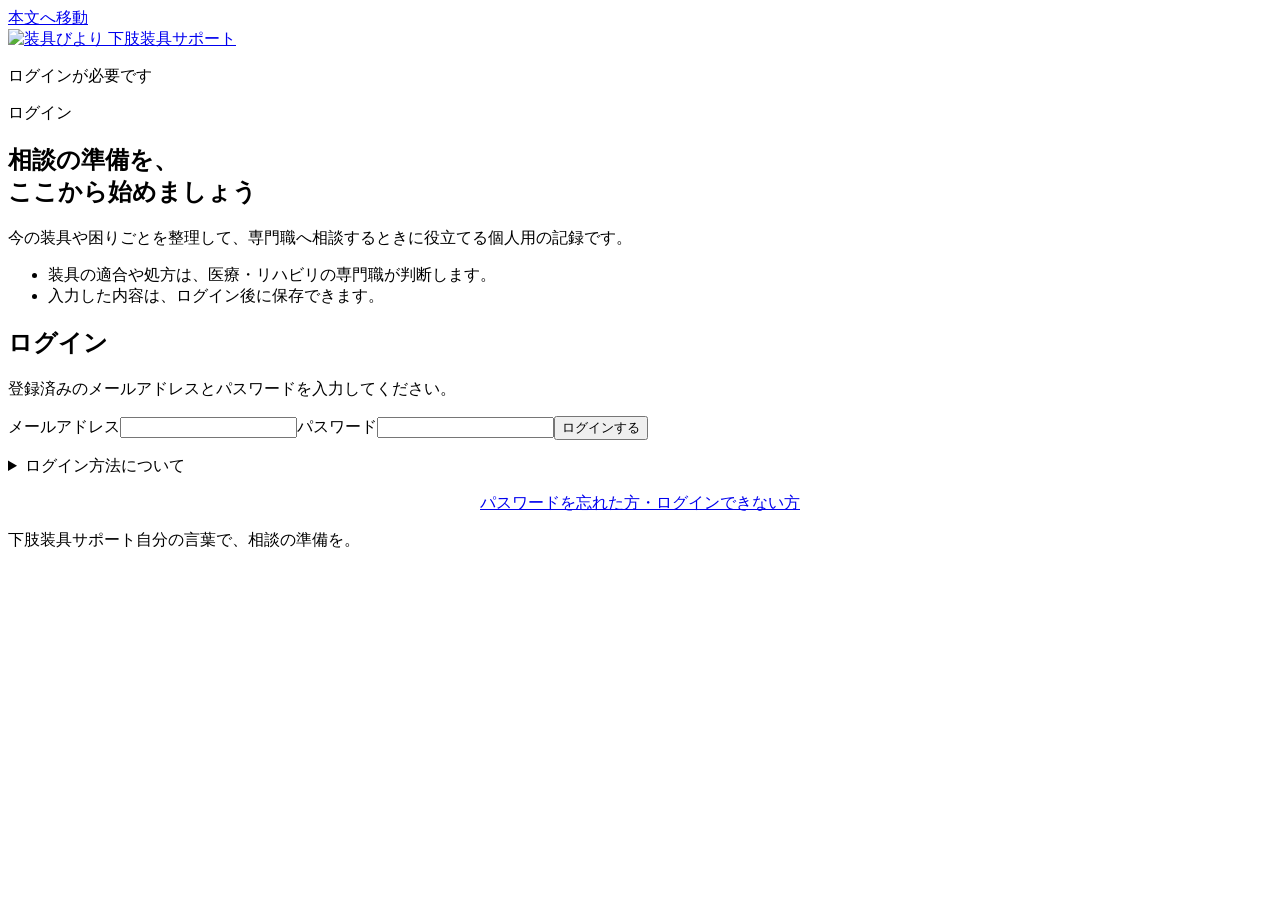
==== kasisougu/static/index.html @ cd635594 "Simplify settings page heading" ====
<!doctype html>
<html lang="ja">
<head>
<meta charset="utf-8"><meta name="viewport" content="width=device-width,initial-scale=1,viewport-fit=cover">
<meta name="theme-color" content="#23805d"><meta name="description" content="下肢装具について相談する前に、記録を整理する個人用アプリです。">
<title>下肢装具サポート</title>
<link rel="manifest" href="/static/manifest.webmanifest"><link rel="icon" href="/static/icon-192.png"><link rel="apple-touch-icon" href="/static/icon-192.png"><link rel="stylesheet" href="/static/style.css"><link rel="stylesheet" href="/static/s03-s04.css"><link rel="stylesheet" href="/static/f04-f05.css"><link rel="stylesheet" href="/static/redesign.css">
<script defer src="/static/app.js"></script><script defer src="/static/catalog.js"></script><script defer src="/static/records.js"></script><script defer src="/static/consultation.js"></script><script defer src="/static/nearby-search.js"></script>
</head>
<body>
<a class="skip" href="#main">本文へ移動</a>
<header class="site-header"><a class="brand" href="/" aria-label="装具びより 下肢装具サポート ホーム"><img class="brand-logo" src="/static/brand-logo.png" width="1991" height="789" alt="装具びより 下肢装具サポート"></a><p class="header-status" id="header-status">ログインが必要です</p></header>
<aside id="app-navigation" class="app-sidebar" hidden><nav class="primary-nav" aria-label="主な機能"><button class="screen-link" type="button" data-screen="home"><svg viewBox="0 0 24 24" aria-hidden="true" focusable="false"><path d="m3 10 9-7 9 7v10a1 1 0 0 1-1 1h-5v-7H9v7H4a1 1 0 0 1-1-1z"/></svg><span class="nav-long">ホーム</span><span class="nav-short">Home</span></button><button class="screen-link" type="button" data-screen="catalog"><svg viewBox="0 0 24 24" aria-hidden="true" focusable="false"><path d="M12 5v16M3 4c4-1 7 0 9 1 2-1 5-2 9-1v15c-4-1-7 0-9 2-2-2-5-3-9-2z"/></svg><span class="nav-long">装具図鑑</span><span class="nav-short">図鑑</span></button><button class="screen-link" type="button" data-screen="record"><svg viewBox="0 0 24 24" aria-hidden="true" focusable="false"><rect x="5" y="3" width="15" height="18" rx="2"/><path d="M3 7h4M3 12h4M3 17h4M10 8h6M10 12h6M10 16h4"/></svg><span class="nav-long">使用記録</span><span class="nav-short">記録</span></button><button class="screen-link" type="button" data-screen="consultation"><svg viewBox="0 0 24 24" aria-hidden="true" focusable="false"><path d="M21 14a3 3 0 0 1-3 3H9l-5 4v-4a3 3 0 0 1-2-3V6a3 3 0 0 1 3-3h13a3 3 0 0 1 3 3zM7 8h9M7 12h6"/></svg><span class="nav-long">相談シート</span><span class="nav-short">シート</span></button><button class="screen-link" type="button" data-screen="links"><svg viewBox="0 0 24 24" aria-hidden="true" focusable="false"><path d="m10 13 4-4M8 15l-2 2a4 4 0 0 1-6-6l4-4a4 4 0 0 1 6 0m4 2 2-2a4 4 0 0 1 6 6l-4 4a4 4 0 0 1-6 0" transform="translate(1 0) scale(.92)"/></svg><span class="nav-long">リンク集</span><span class="nav-short">Link</span></button><button class="screen-link" type="button" data-screen="settings"><svg viewBox="0 0 24 24" aria-hidden="true" focusable="false"><path d="M4 6h16M4 12h16M4 18h16"/><circle cx="9" cy="6" r="2"/><circle cx="15" cy="12" r="2"/><circle cx="9" cy="18" r="2"/></svg><span class="nav-long">設定</span><span class="nav-short">設定</span></button></nav><div class="sidebar-secondary"><button class="screen-link" type="button" data-screen="orthosis"><svg viewBox="0 0 24 24" aria-hidden="true" focusable="false"><path d="M8 3h8v6l2 2v8a2 2 0 0 1-2 2H8a2 2 0 0 1-2-2v-8l2-2zM8 13h8M10 17h4"/></svg><span>自分の装具</span></button></div><div class="sidebar-session"><button id="logout" class="logout-button" type="button" hidden>ログアウト</button></div></aside>
<main id="main">
<div id="app-toolbar" class="app-toolbar" hidden><p>マイページ <span aria-hidden="true">/</span> <span id="current-screen" aria-live="polite">ホーム</span></p><button class="screen-link mobile-orthosis" type="button" data-screen="orthosis">自分の装具</button></div>
  <section id="login-page" class="login-page" aria-labelledby="login-title">
    <div class="login-intro"><p class="screen-id">ログイン</p><h1 id="login-title">相談の準備を、<br>ここから始めましょう</h1><p>今の装具や困りごとを整理して、専門職へ相談するときに役立てる個人用の記録です。</p><ul><li>装具の適合や処方は、医療・リハビリの専門職が判断します。</li><li>入力した内容は、ログイン後に保存できます。</li></ul></div>
    <section class="login-panel" aria-label="ログインフォーム"><h2>ログイン</h2><p>登録済みのメールアドレスとパスワードを入力してください。</p><form id="login-form"><label for="email">メールアドレス</label><input id="email" type="email" autocomplete="email" required maxlength="254"><label for="password">パスワード</label><input id="password" type="password" autocomplete="current-password" required maxlength="1024"><button type="submit" class="primary">ログインする</button></form><p id="auth-status" role="status" aria-live="polite"></p><details><summary>ログイン方法について</summary><p>Supabaseに登録済みのメールアドレスとパスワードを使用します。</p></details></section>
    <p style="grid-column:1 / -1;text-align:center"><a href="/static/recovery.html">パスワードを忘れた方・ログインできない方</a></p>
  </section>
  <section id="home-page" hidden aria-label="ホーム">
    <div class="home-heading"><div><p class="screen-id">ホーム</p><button id="home-guide-open" class="home-guide-open" type="button" aria-haspopup="dialog">最初に読んでほしいこと</button></div><div class="save-state"><span>保存状態</span><strong id="saved-at">読み込み中</strong></div></div>
    <p id="home-status" class="home-status" role="status" aria-live="polite"></p>
    <section class="next-step" aria-label="相談の準備"><div><p class="section-kicker">相談の準備</p><p>装具や日々の記録をまとめて、相談の場で伝えやすく。</p></div><button class="screen-link primary" type="button" data-screen="consultation">相談シートを作る</button></section>
    <section class="home-orthosis-section" aria-labelledby="home-orthosis-title"><div class="section-heading"><div><p class="section-kicker">自分の装具</p><h2 id="home-orthosis-title">登録した装具</h2></div><button class="screen-link text-button" type="button" data-screen="orthosis">自分の装具を開く</button></div><p id="home-orthosis-help">登録済みの装具を、使用状況ごとに確認できます。</p><div id="home-orthosis-flow"></div></section>
    <div class="home-grid">
      <section class="home-section recent-records" aria-labelledby="record-title"><div class="section-heading"><div><p class="section-kicker">最近の記録</p><h2 id="record-title">使用記録</h2></div><button class="screen-link text-button" type="button" data-screen="record" data-action="new-record">＋ 記録する</button></div><div id="record-summary" class="record-summary"><p>保存された記録はありません。</p></div></section>
    </div>
    <section class="notice" aria-labelledby="notice-title"><h2 id="notice-title">このアプリについて</h2><p>装具の適合や処方は判断しません。記録や相談内容を整理し、専門職との相談に役立てるアプリです。</p></section>
    <dialog id="home-guide-dialog" class="home-guide-dialog" aria-labelledby="home-guide-title"><div class="home-guide-dialog-content"><h2 id="home-guide-title">最初に読んでほしいこと</h2><p>ありがとうございます。<br>このアプリは、「下肢装具サポート」といって、足に装着する装具を使っている方や、そのご家族・支援者の方に向けたアプリです。</p><p>下肢装具は、病気やけがなどによって足を動かしにくくなった方の、立つ・歩くといった動作を支えるものです。</p><p>装具を使って生活していると、使い方やお手入れ、修理など、わからないことや困ることが出てくると思います。このアプリが、そうしたときに必要な情報を確認するための手助けになればと思っています。</p><p>初めて使う方は、まず「最初に読んでほしいこと」をご確認ください。このアプリの目的や使い方、利用する際に知っておいてほしいことをまとめています。</p><p>装具の種類や身体の状態は、一人ひとり異なります。気になることがある場合は、担当の医師や義肢装具士などに相談しながらご活用ください。</p><p>よろしくお願いします。</p><form method="dialog"><button class="primary" type="submit">閉じる</button></form></div></dialog>
  </section>
  <section id="orthosis-page" class="app-page" hidden aria-labelledby="orthosis-page-title">
    <div class="page-title"><p class="screen-id">今の装具・困りごと</p><h1 id="orthosis-page-title">自分の装具一覧</h1><p class="lead">装具ごとに困りごと、希望、写真を整理できます。</p></div>
    <div class="section-heading"><h2>登録した装具</h2><button id="orthosis-add" class="primary" type="button">新しい装具を追加</button></div>
    <p id="orthosis-list-status" role="status"></p><div id="orthosis-list" class="orthosis-list"></div>
    <section id="orthosis-detail" hidden aria-labelledby="orthosis-detail-title">
      <div class="section-heading"><h2 id="orthosis-detail-title">装具の詳細</h2><button id="orthosis-edit" type="button">編集する</button></div>
      <dl id="orthosis-facts" class="orthosis-facts"></dl>
      <section class="detail-section" aria-labelledby="photos-title"><h3 id="photos-title">装具の写真（最大10枚）</h3><div id="photo-list" class="photo-list"></div><label class="wide-field">写真を追加（JPEG・PNG・WebP、1枚10MB以下）<input id="orthosis-photo" type="file" accept="image/jpeg,image/png,image/webp"></label><p id="photo-status" role="status"></p></section>
    </section>
    <form id="orthosis-form" class="form-panel" hidden><h2 id="orthosis-form-title">新しい装具を追加</h2><div class="form-grid"><label>装具名<input id="orthosis-name" maxlength="100" placeholder="例：短下肢装具"></label><label>使用状況<select id="orthosis-status-code"><option value="owned">現在使用中</option><option value="trial">試用中</option><option value="past">過去に使用</option></select></label><label>左右<select id="orthosis-side"><option value="unknown">不明</option><option value="left">左</option><option value="right">右</option><option value="bilateral">両側</option></select></label><label>種類<select id="orthosis-type"><option value="unknown">不明</option><option value="afo">短下肢装具（AFO）</option><option value="kafo">長下肢装具（KAFO）</option><option value="foot_orthosis">足底装具</option><option value="orthopedic_shoe">靴型装具</option><option value="other">その他</option></select></label><label>作製日<input id="manufactured-date" type="date"></label><label>作製年のみ分かる場合<input id="manufactured-year" type="number" min="1900" max="2200" inputmode="numeric" placeholder="例：2024"></label><label>製作所<input id="orthosis-maker" maxlength="200" placeholder="任意"></label><label>価格（円）<input id="orthosis-price-yen" type="number" min="0" max="999999999" step="1" inputmode="numeric" placeholder="例：120000"></label><label>制度・支払いの区分<select id="orthosis-funding-system"><option value="">未記入</option><option value="medical_insurance">治療用（医療保険）</option><option value="disability_support">生活用（障害者総合支援法）</option><option value="other">その他</option></select></label><label>自己負担分（原則1〜3割）<select id="orthosis-self-payment-rate"><option value="">未記入</option><option value="1">1割</option><option value="2">2割</option><option value="3">3割</option></select></label></div><p id="orthosis-status" role="status" aria-live="polite"></p><div class="form-actions"><button id="orthosis-cancel" type="button">キャンセル</button><button class="primary" type="submit">装具を保存</button></div></form>
  </section>
  <section id="catalog-page" class="app-page" hidden aria-labelledby="catalog-title">
    <div class="page-title"><p class="screen-id">装具図鑑</p><h1 id="catalog-title">装具を知る。選択肢を広げる。</h1><p class="lead">公開済みの記事だけを表示します。装具の適合や選択は専門職に相談してください。</p></div>
    <section id="catalog-browse" aria-label="図鑑の検索結果">
      <form id="catalog-search-form" class="catalog-search" role="search"><label for="catalog-keyword">装具を検索</label><div class="catalog-search-controls"><input id="catalog-keyword" type="search" maxlength="100" placeholder="装具名・素材・特徴など"><button class="primary" type="submit">検索</button><button id="catalog-clear" type="button">検索条件をクリア</button></div></form>
      <div class="catalog-filter" role="group" aria-label="分類で絞り込む"><button class="catalog-filter-button active" type="button" data-filter="all" aria-pressed="true">すべて</button><button class="catalog-filter-button" type="button" data-filter="afo" aria-pressed="false">AFO</button><button class="catalog-filter-button" type="button" data-filter="kafo" aria-pressed="false">KAFO</button><button class="catalog-filter-button" type="button" data-filter="foot_orthosis" aria-pressed="false">足底装具</button><button class="catalog-filter-button" type="button" data-filter="orthopedic_shoe" aria-pressed="false">靴型装具</button></div>
      <p id="catalog-status" role="status" aria-live="polite"></p><div id="catalog-list" class="catalog-list"></div>
    </section>
    <section id="catalog-detail" hidden aria-labelledby="catalog-detail-title"><button id="catalog-detail-back" class="catalog-back" type="button">一覧へ戻る</button><h2 id="catalog-detail-title" tabindex="-1">装具の詳細</h2><div id="catalog-detail-body"></div><form id="catalog-edit-form" class="form-panel catalog-edit-form" hidden><h3>図鑑の内容を編集</h3><p class="settings-help">公開記事の編集は、コンテンツ管理者だけが保存できます。登録されていない値は空欄で保存できます。</p><div class="form-grid"><label>タイトル<input id="catalog-edit-title" maxlength="150" required></label><label>製品名<input id="catalog-edit-product" maxlength="150"></label><label>支える範囲<input id="catalog-edit-scope" maxlength="500" placeholder="例：膝から足部"></label><label>注意点<input id="catalog-edit-caution" maxlength="1000" placeholder="例：靴との相性や圧迫を確認"></label><label>出典の確認日<input id="catalog-edit-checked-on" type="date"></label><label>出典の発行者<input id="catalog-edit-publisher" maxlength="200"></label><label>出典のタイトル<input id="catalog-edit-source-title" maxlength="300"></label><label>出典URL<input id="catalog-edit-source-url" type="url" inputmode="url" placeholder="https://"></label></div><label class="wide-field">概要<textarea id="catalog-edit-summary" maxlength="4000" required></textarea></label><fieldset class="catalog-term-editor"><legend>分類・素材・継手・足元の構造・特徴</legend><div id="catalog-edit-terms" class="catalog-edit-terms"></div></fieldset><label class="wide-field">専門家に確認したいこと（1行に1件）<textarea id="catalog-edit-questions" maxlength="2000" placeholder="左手だけで着け外しできるか&#10;普段の靴に合うか"></textarea></label><p id="catalog-edit-status" role="status" aria-live="polite"></p><div class="form-actions"><button id="catalog-edit-cancel" type="button">編集をやめる</button><button id="catalog-edit-save" class="primary" type="submit">内容を保存</button></div></form></section>
    <section id="catalog-comparison" hidden aria-labelledby="catalog-compare-title"><button id="catalog-compare-back" class="catalog-back" type="button">一覧へ戻る</button><h2 id="catalog-compare-title" tabindex="-1">装具を比較</h2><p>違いを整理する表です。装具の優劣や適合性を判定しません。未確認の項目は専門家に確認してください。スマートフォンでは表を横にスクロールできます。</p><div id="catalog-compare-body" class="catalog-compare-scroll"></div></section>
    <section class="catalog-note"><h2>掲載方針</h2><p>公開済みの記事だけを表示します。登録のない値は推測せず「未確認」と表示します。左手での着脱や歩行時の安定性は専門家に確認してください。</p></section>
  </section>
  <aside id="catalog-selection-tray" class="catalog-selection-tray" hidden aria-labelledby="catalog-selection-title"><div class="catalog-selection-inner"><h2 id="catalog-selection-title">比較する装具 <span id="catalog-selection-count">0／3件</span></h2><div id="catalog-selected-items" class="catalog-selected-items"></div><div class="catalog-selection-actions"><button id="catalog-clear-selection" type="button">すべて解除</button><button id="catalog-run-comparison" class="primary" type="button" disabled>2件を比較する</button></div></div></aside>
  <section id="record-page" class="app-page" hidden aria-labelledby="record-page-title">
    <div class="page-title"><p class="screen-id">試用・使用記録</p><h1 id="record-page-title">使用記録</h1><p class="lead">未評価と問題なしを分けて残し、同じ条件での違いを整理します。</p></div>
    <div class="record-selection"><label for="record-picker">開く記録（過去分も選べます）</label><select id="record-picker"></select><span id="record-current-state" class="record-kind-label"></span></div><div class="record-workspace"><div class="record-browser">
    <div class="section-heading record-browser-actions"><button id="record-add" type="button">別の日・装具の記録を入力</button></div><p id="record-list-status" role="status"></p><div id="record-list" class="record-list"></div></div><div class="record-content">
<div id="record-selection-empty" class="empty-state"><h2>記録を選んで確認</h2><p>使用時の様子や写真を、ここで見返せます。</p></div>
    <section id="record-detail" class="detail-section" hidden aria-labelledby="record-detail-title"><div class="section-heading"><h2 id="record-detail-title">記録の詳細</h2><button id="record-edit" type="button">編集する</button></div><dl id="record-facts" class="orthosis-facts"></dl><h3>項目別評価</h3><div id="record-detail-evaluations" class="evaluation-results"></div><section class="record-concerns" aria-labelledby="record-concerns-title"><h3 id="record-concerns-title">気になったこと・変化</h3><p>この記録とは別の日に気づいたことも、日付を付けて複数残せます。</p><div id="record-concern-list"></div><form id="record-concern-form" class="form-panel"><h4 id="record-concern-form-title">気になったこと・変化を追加</h4><div class="form-grid"><label>気づいた日<input id="record-concern-date" type="date" required></label><label>分類<select id="record-concern-category"><option value="pain_pressure">痛み・圧迫</option><option value="fit">フィット・ずれ</option><option value="putting_on">着け外し</option><option value="walking_stability">歩行・安定性</option><option value="damage_wear">破損・劣化</option><option value="other">その他</option></select></label><label>対応状況<select id="record-concern-status-code"><option value="open">未対応</option><option value="planned">相談予定</option><option value="adjusted">調整済み</option><option value="resolved">解決</option></select></label><label>発生時期（任意）<input id="record-concern-timing" maxlength="200" placeholder="例：使用開始から2年後"></label><label>解決日（任意）<input id="record-concern-resolved-on" type="date"></label></div><label class="wide-field">内容<textarea id="record-concern-description" maxlength="2000" required placeholder="例：右くるぶし付近が当たる"></textarea></label><label class="wide-field">対応内容（任意）<textarea id="record-concern-action" maxlength="2000" placeholder="例：製作所で内張りを調整"></textarea></label><p id="record-concern-status" role="status" aria-live="polite"></p><div class="form-actions"><button id="record-concern-cancel" type="button" hidden>編集をやめる</button><button class="primary" type="submit">保存する</button></div></form></section><h3>この記録の写真</h3><div id="record-photo-list" class="photo-list"></div><form id="record-photo-form" class="form-panel"><div class="form-grid"><label>写真（JPEG・PNG・WebP、10MB以下）<input id="record-photo-file" type="file" accept="image/jpeg,image/png,image/webp" required></label><label>写真の説明<input id="record-photo-caption" maxlength="200" placeholder="例：使用後の踵"></label></div><p id="record-photo-status" role="status"></p><div class="form-actions"><button class="primary" type="submit">写真を追加</button></div></form></section>
    <form id="record-form" class="form-panel" hidden><h2 id="record-form-title">使用記録</h2><p>「記録を保存」は表示中の記録を更新します。入力欄の内容（写真を除く）を比較のために残す場合は「比較用として別に保存」を選んでください。</p>
      <div class="form-grid"><label>記録日<input id="recorded-on" type="date" required></label><label>装具の種類<select id="record-orthosis-type"><option value="kafo">長下肢装具（KAFO）</option><option value="afo">短下肢装具（AFO）</option><option value="other">その他（足底装具・靴型装具など）</option></select></label><label>関連する登録済み装具<select id="record-orthosis" required></select></label><div class="record-help-field"><label for="record-footwear">靴</label><button class="record-help-link" type="button" data-record-help="footwear" aria-haspopup="dialog">意味を確認</button><input id="record-footwear" maxlength="120" placeholder="例：スニーカー"></div><div class="record-help-field"><label for="record-setting">場所・訓練内容</label><button class="record-help-link" type="button" data-record-help="setting" aria-haspopup="dialog">意味を確認</button><input id="record-setting" maxlength="200" placeholder="例：室内訓練"></div><div class="record-help-field"><label for="record-assistance">介助</label><button class="record-help-link" type="button" data-record-help="assistance" aria-haspopup="dialog">意味を確認</button><select id="record-assistance"><option value="not_evaluated">未評価</option><option value="independent">自立</option><option value="partial_assistance">一部介助</option><option value="full_assistance">全介助</option></select></div><div class="record-help-field"><label for="record-duration">使用時間（分）</label><button class="record-help-link" type="button" data-record-help="duration" aria-haspopup="dialog">意味を確認</button><input id="record-duration" type="number" min="0" max="1440"></div></div>
      <label class="wide-field">感想<textarea id="record-note" maxlength="2000"></textarea></label><fieldset class="photo-field"><legend>項目別評価</legend><p>確認していない項目は「未評価」、確認して問題がなかった項目は「問題なし」にします。</p><div id="record-evaluations" class="evaluation-grid"></div></fieldset><p id="record-status" role="status"></p><div class="form-actions"><button id="record-delete" class="danger-button" type="button" hidden>削除</button><button id="record-cancel" type="button">入力を元に戻す</button><button class="primary" type="submit">記録を保存</button><button id="record-save-comparison" type="submit">比較用として別に保存</button></div></form><section class="detail-section record-needs" aria-labelledby="needs-title"><h3 id="needs-title">困りごと・希望</h3><p>選択中の登録済み装具について、相談したいことを記録します。</p><div id="needs-list"></div><form id="need-form" class="form-panel"><h4 id="need-form-title">困りごと・希望を追加</h4><div class="form-grid"><label>区分<select id="need-type"><option value="problem">困りごと</option><option value="goal">希望</option></select></label><label>分類<select id="need-category"><option value="heavy">重さ</option><option value="hard_to_put_on">着脱</option><option value="hard_to_wear_shoes">靴の履きやすさ</option><option value="pain_or_pressure">痛み・圧迫</option><option value="fatigue">疲労</option><option value="stability">安定性</option><option value="mobility">移動</option><option value="daily_activity">日常生活</option><option value="other">その他</option></select></label><label>優先度<select id="need-priority"><option value="">未設定</option><option value="1">1（高）</option><option value="2">2</option><option value="3">3</option><option value="4">4</option><option value="5">5（低）</option></select></label><label>状態<select id="need-state"><option value="active">対応中</option><option value="resolved">解決済み</option><option value="archived">保管</option></select></label></div><label class="wide-field">詳しい説明<textarea id="need-description" maxlength="2000" required></textarea></label><p id="need-status" role="status"></p><div class="form-actions"><button id="need-cancel" type="button" hidden>編集をやめる</button><button class="primary" type="submit">困りごと・希望を保存</button></div></form></section>
    </div></div>
    <section class="detail-section record-comparison" aria-labelledby="compare-title"><h2 id="compare-title">記録を比較（比較用）</h2><p>「比較用」と表示された記録は、別に保存した記録です。現在の記録を更新しても変わりません。過去の記録同士も比較できます。</p><p>靴・場所・介助・使用時間をそろえた記録を選ぶと、装具の違いを説明しやすくなります。医学的な評価や優劣の判定はしません。</p><div class="form-grid"><label>基準となる記録<select id="compare-first"></select></label><label>比較する記録<select id="compare-second"></select></label></div><button id="compare-run" type="button">比較する</button><p id="compare-status" role="status"></p><div id="compare-result" class="comparison-result" hidden></div></section>
    <dialog id="record-help-dialog" class="home-guide-dialog record-help-dialog" aria-labelledby="record-help-title"><div class="home-guide-dialog-content"><h2 id="record-help-title">入力項目の意味</h2><section id="record-help-footwear"><h3>靴</h3><p>装具を使ったときに履いていた靴です。例：スニーカー、革靴、室内履き、サンダルなど。靴によって装具の入りやすさ・歩きやすさが変わるため、記録しておくと比較に役立ちます。</p></section><section id="record-help-setting"><h3>場所・訓練内容</h3><p>どこで、何をしていたときに装具を使ったかです。例：自宅の室内、通勤、職場でPC作業、病院で歩行練習、屋外の買い物など。</p></section><section id="record-help-assistance"><h3>介助</h3><p>装具を着ける・歩く・移動する際に、他の人の手伝いが必要だったかを選びます。<br>「自立」は基本的に一人でできた状態です。必要に応じて、見守り・一部介助・全介助などを選びます。</p></section><section id="record-help-duration"><h3>使用時間（分）</h3><p>その日に装具を使った合計時間です。<br>例：2時間なら 120、半日（約6時間）なら 360、画像の 720 は約12時間です。</p></section><form method="dialog"><button class="primary" type="submit">閉じる</button></form></div></dialog>
  </section>
  <section id="needs-page" class="app-page" hidden aria-labelledby="needs-page-title">
    <div class="page-title"><p class="screen-id">継続して相談すること</p><h1 id="needs-page-title">相談したいこと</h1><p class="lead">装具ごとの困りごとや希望を、継続して管理します。</p></div>
    <section class="form-panel needs-filter-panel" aria-label="相談したいことの絞り込み"><h2>絞り込み</h2><div class="form-grid"><label>対象装具<select id="need-orthosis"></select></label><label>種別<select id="need-filter-type"><option value="">すべて</option><option value="problem">困りごと</option><option value="goal">希望</option></select></label><label>対応状態<select id="need-filter-state"><option value="">すべて</option><option value="active">対応中</option><option value="resolved">解決済み</option><option value="archived">保管</option></select></label><label>優先度<select id="need-filter-priority"><option value="">すべて</option><option value="1">1（高）</option><option value="2">2</option><option value="3">3</option><option value="4">4</option><option value="5">5（低）</option></select></label></div></section>
    <div class="section-heading"><h2>登録した相談したいこと <span class="subheading">（困りごと・希望）</span></h2><button id="need-add" class="primary" type="button">新しく登録</button></div><p id="need-status" role="status" aria-live="polite"></p><div id="needs-list"></div>
    <form id="need-form" class="form-panel" hidden><h2 id="need-form-title">相談したいことを追加</h2><div class="form-grid"><label>対象装具<select id="need-form-orthosis" required></select></label><label>種別<select id="need-type"><option value="problem">困りごと</option><option value="goal">希望</option></select></label><label>分類<select id="need-category"><option value="heavy">重さ</option><option value="hard_to_put_on">着脱</option><option value="hard_to_wear_shoes">靴の履きやすさ</option><option value="pain_or_pressure">痛み・圧迫</option><option value="fatigue">疲労</option><option value="stability">安定性</option><option value="mobility">移動</option><option value="daily_activity">日常生活</option><option value="other">その他</option></select></label><label>優先度<select id="need-priority"><option value="">未設定</option><option value="1">1（高）</option><option value="2">2</option><option value="3">3</option><option value="4">4</option><option value="5">5（低）</option></select></label><label>対応状態<select id="need-state"><option value="active">対応中</option><option value="resolved">解決済み</option><option value="archived">保管</option></select></label></div><label class="wide-field">内容<textarea id="need-description" maxlength="2000" required></textarea></label><div class="form-actions"><button id="need-cancel" type="button">編集をやめる</button><button class="primary" type="submit">相談したいことを保存</button></div></form>
    <div class="form-actions"><button id="needs-to-sheet" type="button">相談シートを作成する</button></div>
  </section>
  <section id="consultation-page" class="app-page" hidden aria-labelledby="consultation-title">
    <div class="page-title"><p class="screen-id">相談シート</p><h1 id="consultation-title">相談シート</h1><p class="lead">掲載する内容を選び、下書きを保存してから確定できます。外部へ自動送信しません。</p></div>
    <div class="section-heading"><h2>保存済み相談シート</h2><button id="sheet-add" class="primary" type="button">新しい相談シート</button></div><p id="sheet-list-status" role="status"></p><div id="sheet-list" class="record-list"></div>
    <form id="consultation-form" class="form-panel" hidden><h2 id="sheet-form-title">相談シートの下書き</h2><p id="sheet-revision-note" hidden>確定版の内容を引き継いでいます。装具・困りごと・記録・写真を含むすべての内容を編集できます。元の確定版は履歴として残ります。</p><div class="form-grid"><label>シート名<input id="sheet-title" maxlength="150" value="相談シート" required></label><label>本人名（任意）<input id="sheet-display-name" maxlength="80"></label><label>相談日<input id="consultation-on" type="date"></label><label>相談先<input id="consultation-recipient" maxlength="120"></label></div><label class="wide-field">聞きたいこと<textarea id="consultation-question" maxlength="2000"></textarea></label><div id="sheet-select-grid" class="sheet-select-grid"><fieldset><legend>掲載する装具</legend><div id="sheet-orthoses"></div></fieldset><fieldset><legend>掲載する困りごと・希望</legend><div id="sheet-needs"></div></fieldset><fieldset><legend>掲載する使用記録</legend><div id="sheet-records"></div></fieldset><fieldset><legend>掲載する気になったこと・変化（未解決）</legend><div id="sheet-concerns"></div></fieldset><fieldset><legend>掲載する写真</legend><div id="sheet-photos"></div><div class="sheet-photo-upload"><p>新しい写真を追加すると、ここで選べるようになります。</p><label>関連する登録済み装具<select id="sheet-photo-orthosis"></select></label><label>写真（JPEG・PNG・WebP、10MB以下）<input id="sheet-photo-file" type="file" accept="image/jpeg,image/png,image/webp"></label><label>写真の説明（任意）<input id="sheet-photo-caption" maxlength="200" placeholder="例：横から見た様子"></label><button id="sheet-photo-upload" type="button">新しい写真を追加</button><p id="sheet-photo-status" role="status"></p></div></fieldset></div><p id="consultation-status" role="status"></p><div class="form-actions"><button id="sheet-cancel" type="button">編集をやめる</button><button id="sheet-preview-button" type="button">プレビュー</button><button id="sheet-save" class="primary" type="submit">下書きを保存</button><button id="sheet-finalize" type="button">内容を確定</button></div></form>
    <section id="consultation-preview" class="print-preview" hidden aria-labelledby="sheet-preview-title"><h2 id="sheet-preview-title">相談シート</h2><div id="consultation-preview-body"></div><div class="form-actions print-controls"><button type="button" id="sheet-revise" hidden>内容を編集する</button><button type="button" id="print-consultation">A4で印刷する</button></div></section>
  </section>
  <section id="nearby-page" class="app-page" hidden aria-labelledby="nearby-title">
    <div class="page-title"><p class="screen-id">近くで探す</p><h1 id="nearby-title">相談先を探す</h1><p class="lead">登録施設の距離を調べるか、指定した場所の周辺をGoogle Mapsで探せます。</p></div>
    <div class="nearby-mode-switch" role="tablist" aria-label="探し方"><button id="nearby-mode-registered" type="button" role="tab" aria-selected="false" aria-controls="nearby-registered-panel">登録施設から探す</button><button id="nearby-mode-maps" class="active" type="button" role="tab" aria-selected="true" aria-controls="nearby-maps-panel">Google Mapsで探す</button></div>
    <div id="nearby-registered-panel" role="tabpanel" aria-labelledby="nearby-mode-registered" hidden>
      <section class="form-panel nearby-search-panel" aria-labelledby="nearby-search-title"><h2 id="nearby-search-title">出発地と条件を選ぶ</h2><p class="nearby-origin-note">通常は、本人設定に保存した住所を出発地にします。現在地を使う場合だけ、下の「現在地から検索」を押してください。</p><div class="form-grid"><label>探す目的<select id="nearby-purpose"><option value="">すべての登録施設</option><option value="manufacture">装具の製作</option><option value="repair">修理</option><option value="fitting">適合確認</option><option value="rehabilitation">リハビリ</option><option value="consultation">制度相談</option></select></label><label>検索範囲<select id="nearby-radius"><option value="10000">10km以内</option><option value="30000" selected>30km以内</option><option value="50000">50km以内</option><option value="Infinity">距離制限なし</option></select></label></div><div class="form-actions"><button id="nearby-search" class="primary" type="button">登録住所から検索</button><button id="nearby-search-current" type="button">現在地から検索</button></div></section>
      <p id="nearby-status" class="nearby-status" role="status" aria-live="polite">出発地と条件を選んでください。</p><section class="nearby-results-section" aria-labelledby="nearby-results-title"><div class="section-heading"><div><p class="section-kicker">検索結果</p><h2 id="nearby-results-title">近くの登録施設</h2></div><p class="nearby-results-limit">直線距離が近い順</p></div><div id="nearby-results" class="nearby-results"></div></section>
    </div>
    <div id="nearby-maps-panel" role="tabpanel" aria-labelledby="nearby-mode-maps">
      <section class="form-panel nearby-center-panel" aria-labelledby="nearby-center-title"><p class="nearby-step">① 場所を決める</p><h2 id="nearby-center-title">周辺施設を探す場所</h2><p id="nearby-address-required" class="nearby-address-required" hidden>周辺施設を探す場所を設定してください。住所を入力するか、現在地を使用できます。</p><fieldset class="nearby-origin"><legend>中心地点</legend><label><input type="radio" name="nearby-maps-origin" value="address" checked> 登録住所・別の住所</label><label><input type="radio" name="nearby-maps-origin" value="current"> 現在地（保存しない）</label></fieldset><div id="nearby-maps-address-field" class="nearby-address-field"><label for="nearby-address">検索する住所<input id="nearby-address" type="text" maxlength="200" autocomplete="street-address" placeholder="例：さいたま市見沼区堀崎町1592"></label><p>住所の位置を確認すると、入力住所が国土地理院へ送信されます。</p></div><div class="form-actions nearby-address-actions"><button id="nearby-address-cancel" type="button">キャンセル</button><button id="nearby-use-current" type="button">現在地を使用</button><button id="nearby-address-save" type="button">この住所を保存</button></div><p id="nearby-maps-status" class="nearby-status" role="status" aria-live="polite">中心地点と検索目的を選んでください。</p></section>
      <div class="nearby-flow-connector" aria-hidden="true"><span>↓</span></div>
      <section class="nearby-map-searches" aria-labelledby="nearby-map-searches-title"><div class="section-heading"><div><p class="nearby-step">② Google Mapsで探す</p><h2 id="nearby-map-searches-title">Google Mapsで周辺施設を探す</h2></div></div><p>施設種別と、番地まで含む入力住所をGoogle Mapsの検索語として渡します。検索結果から利用者が施設を選びます。アプリは特定の施設や目的地を自動選択しません。</p><div id="nearby-map-buttons" class="nearby-map-buttons"></div><a id="nearby-map-fallback" class="resource-link" href="https://www.google.com/maps" target="_blank" rel="noopener noreferrer" hidden>Google Mapsをブラウザで開く</a></section>
      <div class="nearby-flow-branch"><div class="nearby-flow-to-candidate"><span aria-hidden="true">↓</span><span>候補に追加する場合</span></div><div class="nearby-flow-end"><span aria-hidden="true">→</span><span>探すだけなら<br>おしまい</span></div></div>
      <section class="form-panel nearby-candidate-panel" aria-labelledby="nearby-candidate-title"><div class="section-heading"><div><p class="nearby-step">③ 候補に保存する</p><h2 id="nearby-candidate-title">見つけた施設を候補に追加</h2></div><button id="nearby-candidate-toggle" type="button" aria-expanded="false" aria-controls="nearby-candidate-form">候補施設を登録</button></div><form id="nearby-candidate-form" hidden><div class="form-grid"><label>施設名（必須）<input id="candidate-name" maxlength="200" required></label><label>施設種別（必須）<select id="candidate-type" required><option value="">選択してください</option><option>病院</option><option>リハビリ</option><option>義肢装具</option><option>補装具</option><option>障害者支援施設</option><option>その他</option></select></label><label>所在地<input id="candidate-address" maxlength="300"></label><label>電話番号<input id="candidate-phone" type="tel" maxlength="40"></label><label class="nearby-purpose">Google Maps URL<input id="candidate-maps-url" type="url" maxlength="2048" placeholder="https://www.google.com/maps/..."></label><label>相談したい内容<textarea id="candidate-consultation" maxlength="1000"></textarea></label><label>メモ<textarea id="candidate-note" maxlength="2000"></textarea></label><label>確認日（必須）<input id="candidate-checked-on" type="date" required></label></div><p id="candidate-status" class="nearby-status" role="status"></p><div class="form-actions"><button id="candidate-cancel" type="button">キャンセル</button><button id="candidate-save" class="primary" type="submit">候補施設を保存</button></div></form></section>
    </div>
    <aside class="nearby-caution"><h2>距離・個人情報・施設情報について</h2><p>アプリ内では、登録施設までの直線距離を表示します。実際の道路距離、所要時間、車・徒歩・公共交通の経路は、Google Mapsで確認できます。Googleの有料APIは使用しません。</p><p>現在地は端末の許可を得た後に取得し、保存しません。入力した住所は本人設定に保存できます。住所の位置を確認するときは、入力住所が国土地理院へ送信されます。Google Mapsの検索または経路リンクを開くと、検索に使用する住所、検索語、出発地・目的地の座標などがGoogle Mapsへ送信されます。</p><p>施設の対応内容、予約の要否、装具への対応状況、車いすでの通行可否は、利用前に施設へご確認ください。</p></aside>
  </section>
  <section id="links-page" class="app-page" hidden aria-labelledby="links-title">
    <div class="page-title"><p class="screen-id">お役立ち情報</p><h1 id="links-title">リンク集</h1><p class="lead">装具について調べたいときに役立つサイトを紹介します。</p></div>
    <section class="resource-section" aria-labelledby="fixed-links-title">
      <div class="resource-section-heading"><div><p class="section-kicker">運営からのお知らせ</p><h2 id="fixed-links-title">固定のお役立ち情報</h2></div><p>ここにある情報は変更できません。</p></div>
    <ul class="resource-links">
      <li class="resource-link-card">
        <p class="section-kicker">埼玉県</p>
        <h2>「埼玉県」装具のお役立ち情報サイト</h2>
        <p class="resource-publisher">運営：公益社団法人 埼玉県理学療法士会</p>
        <p>装具に関するQ&amp;Aやコラム、埼玉県内で装具の作製・修理について相談できる医療機関の情報を掲載しています。</p>
        <a class="resource-link" href="https://sougu.saitama-pt.or.jp/" target="_blank" rel="noopener noreferrer">サイトを見る<span>（新しいタブで開く）</span><svg viewBox="0 0 24 24" aria-hidden="true" focusable="false"><path d="M14 3h7v7M21 3 10 14M10 3H5a2 2 0 0 0-2 2v14a2 2 0 0 0 2 2h14a2 2 0 0 0 2-2v-5"/></svg></a>
      </li>
      <li class="resource-link-card resource-link-featured">
        <p class="section-kicker"><span class="resource-featured-label">注目の記事</span> 足部の種類</p>
        <h2>両側金属支柱付き短下肢装具の足部の種類の選び方と活用方法</h2>
        <p class="resource-publisher">掲載：「埼玉県」装具のお役立ち情報サイト<br>理学療法士向けの記事</p>
        <p>足部覆い型・整形靴型・靴インサート型の3種類について、それぞれの特徴や活用方法を解説しています。</p>
        <a class="resource-link" href="https://sougu.saitama-pt.or.jp/column/afofootplate/" target="_blank" rel="noopener noreferrer">記事を読む<span>（新しいタブで開く）</span><svg viewBox="0 0 24 24" aria-hidden="true" focusable="false"><path d="M14 3h7v7M21 3 10 14M10 3H5a2 2 0 0 0-2 2v14a2 2 0 0 0 2 2h14a2 2 0 0 0 2-2v-5"/></svg></a>
      </li>
      <li class="resource-link-card">
        <p class="section-kicker">費用・助成制度</p>
        <h2>下肢装具の価格相場｜自己負担・助成制度までわかりやすく解説</h2>
        <a class="resource-link" href="https://sogulabblog.com/price/" target="_blank" rel="noopener noreferrer">記事を読む<span>（新しいタブで開く）</span><svg viewBox="0 0 24 24" aria-hidden="true" focusable="false"><path d="M14 3h7v7M21 3 10 14M10 3H5a2 2 0 0 0-2 2v14a2 2 0 0 0 2-2v-5"/></svg></a>
      </li>
    </ul>
    </section>
    <section class="resource-section personal-links-section" aria-labelledby="personal-links-title">
      <div class="resource-section-heading"><div><p class="section-kicker">自分用メモ</p><h2 id="personal-links-title">自分で追加したリンク</h2></div><button id="personal-link-add" class="primary" type="button">＋ リンクを追加</button></div>
      <p class="resource-section-help">調べたサイトや、あとで見返したいページを自分用に保存できます。追加したリンクは編集・削除できます。</p>
      <p id="personal-links-status" role="status" aria-live="polite"></p>
      <div id="personal-links-list" class="personal-links-list"></div>
      <form id="personal-link-form" class="form-panel personal-link-form" hidden>
        <h3 id="personal-link-form-title">リンクを追加</h3>
        <div class="form-grid"><label>名前<input id="personal-link-title" maxlength="120" required placeholder="例：病院の案内ページ"></label><label>URL<input id="personal-link-url" type="url" maxlength="2048" required placeholder="https://example.com"></label></div>
        <label class="wide-field">メモ（任意）<textarea id="personal-link-note" maxlength="1000" placeholder="例：次の受診前に確認する"></textarea></label>
        <p id="personal-link-form-status" role="status" aria-live="polite"></p>
        <div class="form-actions"><button id="personal-link-cancel" type="button">やめる</button><button class="primary" type="submit">保存する</button></div>
      </form>
    </section>
  </section>
  <section id="settings-page" class="app-page" hidden aria-labelledby="settings-title"><div class="page-title"><p class="screen-id">本人設定</p><h1 id="settings-title">設定</h1><p class="lead">表示名・文字の大きさ・端末保存の設定を、本人専用のデータとして保存します。</p></div>
    <section class="form-panel settings-panel" aria-labelledby="profile-heading"><h2 id="profile-heading">本人設定</h2><form id="profile-form"><fieldset id="profile-fields" class="settings-fields" disabled><label for="profile-display-name">表示名（任意）</label><input id="profile-display-name" type="text" maxlength="80" autocomplete="nickname" placeholder="例：一真"><p class="settings-help">相談シートを新しく作るとき、本人名の初期値にも使います。空欄で保存すると表示名を消せます。</p><label for="text-scale">文字の大きさ <output id="text-scale-value" for="text-scale">100%</output></label><input id="text-scale" type="range" min="100" max="200" step="1" value="100"><label class="check-line" for="device-storage"><input id="device-storage" type="checkbox"> 端末への下書き保存を許可する</label><p class="settings-help">下書きの自動保存機能はまだありません。この項目は設定のみ保存します。</p></fieldset><p class="settings-help">変更は「本人設定を保存」を押すと反映されます。</p><p id="profile-status" role="status" aria-live="polite">読み込み中…</p><div class="form-actions"><button id="profile-save" class="primary" type="submit" disabled>本人設定を保存</button></div></form></section>
    <section class="form-panel settings-panel password-change-panel" aria-labelledby="password-change-heading"><h2 id="password-change-heading">パスワードの変更</h2><p class="settings-help">現在のパスワードを確認してから変更します。入力内容は保存されません。</p><form id="password-change-form"><label for="current-password">現在のパスワード</label><input id="current-password" type="password" autocomplete="current-password" required maxlength="1024"><label for="new-password">新しいパスワード</label><input id="new-password" type="password" autocomplete="new-password" required minlength="8" maxlength="1024"><label for="new-password-confirmation">新しいパスワード（確認）</label><input id="new-password-confirmation" type="password" autocomplete="new-password" required minlength="8" maxlength="1024"><p class="settings-help">新しいパスワードは8文字以上で設定してください。</p><p id="password-change-status" role="status" aria-live="polite"></p><div class="form-actions"><button id="password-change-submit" class="primary" type="submit">パスワードを変更する</button></div></form></section>
    <section class="form-panel settings-panel settings-data" aria-labelledby="settings-data-heading"><h2 id="settings-data-heading">端末のデータ</h2><div class="form-actions"><button id="export-data" type="button">データを書き出す</button><button id="delete-local" type="button">端末の下書きを削除</button></div><p id="settings-data-status" role="status" aria-live="polite"></p><p>端末の下書きを削除しても、DBに保存した本人設定は変更されません。削除時は確認画面を表示します。</p></section>
  </section>
</main>
<footer class="site-footer"><span>下肢装具サポート</span><span>自分の言葉で、相談の準備を。</span><button id="logout-mobile" class="logout-button" type="button" hidden>ログアウト</button><button id="install" type="button" hidden>ホーム画面に追加</button></footer>
<noscript>このアプリを使うには、ブラウザーのJavaScriptを有効にしてください。</noscript>
</body></html>
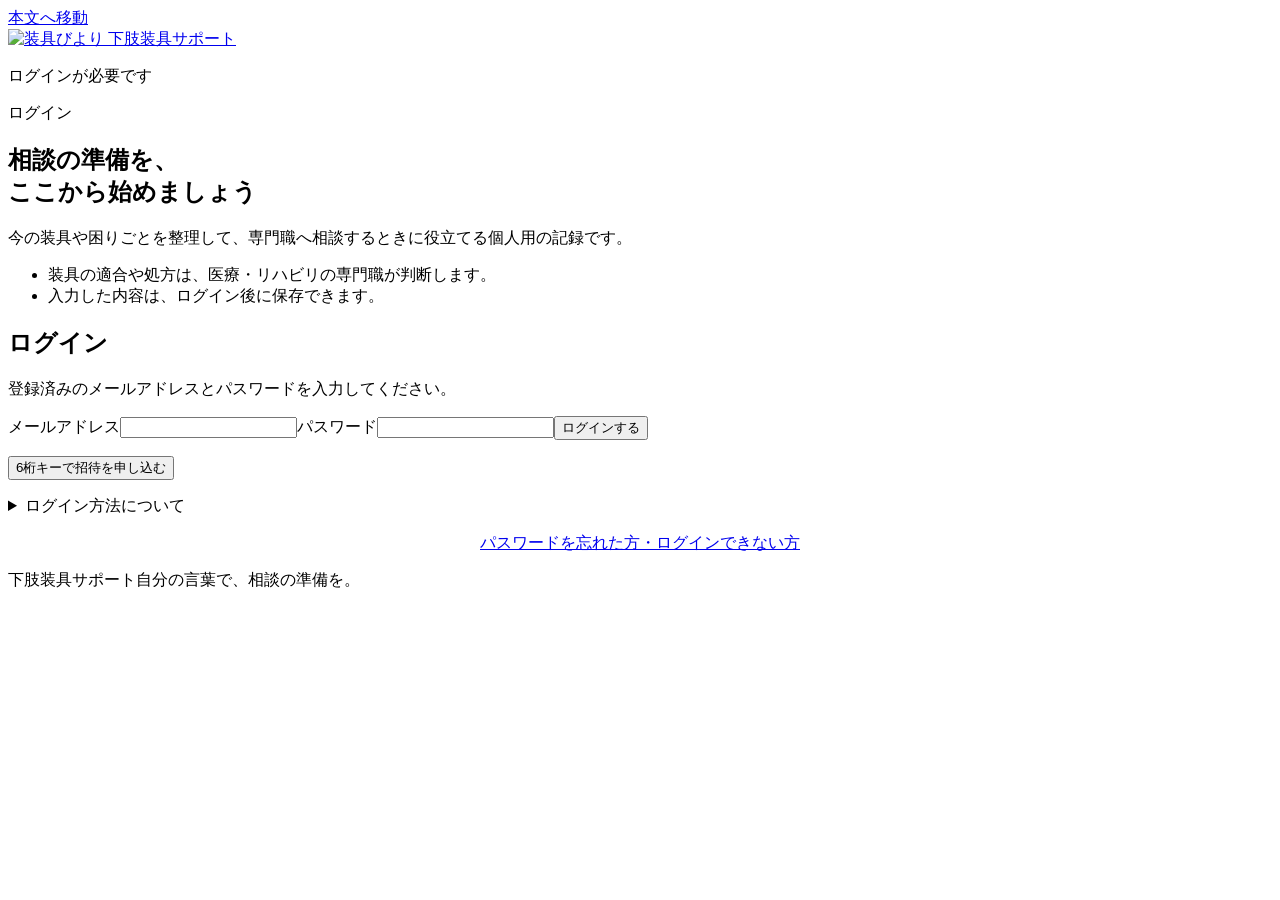
==== commit e0c4ed1d: "Add invite-based registration flow" ====
--- a/kasisougu/static/index.html
+++ b/kasisougu/static/index.html
@@ -5,26 +5,29 @@
 <meta name="theme-color" content="#23805d"><meta name="description" content="下肢装具について相談する前に、記録を整理する個人用アプリです。">
 <title>下肢装具サポート</title>
 <link rel="manifest" href="/static/manifest.webmanifest"><link rel="icon" href="/static/icon-192.png"><link rel="apple-touch-icon" href="/static/icon-192.png"><link rel="stylesheet" href="/static/style.css"><link rel="stylesheet" href="/static/s03-s04.css"><link rel="stylesheet" href="/static/f04-f05.css"><link rel="stylesheet" href="/static/redesign.css">
-<script defer src="/static/app.js"></script><script defer src="/static/catalog.js"></script><script defer src="/static/records.js"></script><script defer src="/static/consultation.js"></script><script defer src="/static/nearby-search.js"></script>
+<script defer src="/static/app.js"></script><script defer src="/static/backup.js"></script><script defer src="/static/catalog.js"></script><script defer src="/static/records.js"></script><script defer src="/static/concerns.js"></script><script defer src="/static/consultation.js"></script><script defer src="/static/nearby-search.js"></script>
 </head>
 <body>
 <a class="skip" href="#main">本文へ移動</a>
 <header class="site-header"><a class="brand" href="/" aria-label="装具びより 下肢装具サポート ホーム"><img class="brand-logo" src="/static/brand-logo.png" width="1991" height="789" alt="装具びより 下肢装具サポート"></a><p class="header-status" id="header-status">ログインが必要です</p></header>
-<aside id="app-navigation" class="app-sidebar" hidden><nav class="primary-nav" aria-label="主な機能"><button class="screen-link" type="button" data-screen="home"><svg viewBox="0 0 24 24" aria-hidden="true" focusable="false"><path d="m3 10 9-7 9 7v10a1 1 0 0 1-1 1h-5v-7H9v7H4a1 1 0 0 1-1-1z"/></svg><span class="nav-long">ホーム</span><span class="nav-short">Home</span></button><button class="screen-link" type="button" data-screen="catalog"><svg viewBox="0 0 24 24" aria-hidden="true" focusable="false"><path d="M12 5v16M3 4c4-1 7 0 9 1 2-1 5-2 9-1v15c-4-1-7 0-9 2-2-2-5-3-9-2z"/></svg><span class="nav-long">装具図鑑</span><span class="nav-short">図鑑</span></button><button class="screen-link" type="button" data-screen="record"><svg viewBox="0 0 24 24" aria-hidden="true" focusable="false"><rect x="5" y="3" width="15" height="18" rx="2"/><path d="M3 7h4M3 12h4M3 17h4M10 8h6M10 12h6M10 16h4"/></svg><span class="nav-long">使用記録</span><span class="nav-short">記録</span></button><button class="screen-link" type="button" data-screen="consultation"><svg viewBox="0 0 24 24" aria-hidden="true" focusable="false"><path d="M21 14a3 3 0 0 1-3 3H9l-5 4v-4a3 3 0 0 1-2-3V6a3 3 0 0 1 3-3h13a3 3 0 0 1 3 3zM7 8h9M7 12h6"/></svg><span class="nav-long">相談シート</span><span class="nav-short">シート</span></button><button class="screen-link" type="button" data-screen="links"><svg viewBox="0 0 24 24" aria-hidden="true" focusable="false"><path d="m10 13 4-4M8 15l-2 2a4 4 0 0 1-6-6l4-4a4 4 0 0 1 6 0m4 2 2-2a4 4 0 0 1 6 6l-4 4a4 4 0 0 1-6 0" transform="translate(1 0) scale(.92)"/></svg><span class="nav-long">リンク集</span><span class="nav-short">Link</span></button><button class="screen-link" type="button" data-screen="settings"><svg viewBox="0 0 24 24" aria-hidden="true" focusable="false"><path d="M4 6h16M4 12h16M4 18h16"/><circle cx="9" cy="6" r="2"/><circle cx="15" cy="12" r="2"/><circle cx="9" cy="18" r="2"/></svg><span class="nav-long">設定</span><span class="nav-short">設定</span></button></nav><div class="sidebar-secondary"><button class="screen-link" type="button" data-screen="orthosis"><svg viewBox="0 0 24 24" aria-hidden="true" focusable="false"><path d="M8 3h8v6l2 2v8a2 2 0 0 1-2 2H8a2 2 0 0 1-2-2v-8l2-2zM8 13h8M10 17h4"/></svg><span>自分の装具</span></button></div><div class="sidebar-session"><button id="logout" class="logout-button" type="button" hidden>ログアウト</button></div></aside>
+<aside id="app-navigation" class="app-sidebar" hidden><nav class="primary-nav" aria-label="主な機能"><button class="screen-link" type="button" data-screen="home"><svg viewBox="0 0 24 24" aria-hidden="true" focusable="false"><path d="m3 10 9-7 9 7v10a1 1 0 0 1-1 1h-5v-7H9v7H4a1 1 0 0 1-1-1z"/></svg><span class="nav-long">ホーム</span><span class="nav-short">Home</span></button><button class="screen-link" type="button" data-screen="catalog"><svg viewBox="0 0 24 24" aria-hidden="true" focusable="false"><path d="M12 5v16M3 4c4-1 7 0 9 1 2-1 5-2 9-1v15c-4-1-7 0-9 2-2-2-5-3-9-2z"/></svg><span class="nav-long">装具図鑑</span><span class="nav-short">図鑑</span></button><button class="screen-link" type="button" data-screen="needs"><svg viewBox="0 0 24 24" aria-hidden="true" focusable="false"><path d="M20 11a7 7 0 0 1-7 7H8l-4 3v-5a7 7 0 1 1 16-5z"/><path d="M8 10h8M8 14h5"/></svg><span class="nav-long">相談したいこと</span><span class="nav-short">相談</span></button><button class="screen-link" type="button" data-screen="consultation"><svg viewBox="0 0 24 24" aria-hidden="true" focusable="false"><path d="M21 14a3 3 0 0 1-3 3H9l-5 4v-4a3 3 0 0 1-2-3V6a3 3 0 0 1 3-3h13a3 3 0 0 1 3 3zM7 8h9M7 12h6"/></svg><span class="nav-long">相談シート</span><span class="nav-short">シート</span></button><button class="screen-link" type="button" data-screen="links"><svg viewBox="0 0 24 24" aria-hidden="true" focusable="false"><path d="m10 13 4-4M8 15l-2 2a4 4 0 0 1-6-6l4-4a4 4 0 0 1 6 0m4 2 2-2a4 4 0 0 1 6 6l-4 4a4 4 0 0 1-6 0" transform="translate(1 0) scale(.92)"/></svg><span class="nav-long">リンク集</span><span class="nav-short">Link</span></button><button class="screen-link" type="button" data-screen="settings"><svg viewBox="0 0 24 24" aria-hidden="true" focusable="false"><path d="M4 6h16M4 12h16M4 18h16"/><circle cx="9" cy="6" r="2"/><circle cx="15" cy="12" r="2"/><circle cx="9" cy="18" r="2"/></svg><span class="nav-long">設定</span><span class="nav-short">設定</span></button></nav><div class="sidebar-secondary"><button class="screen-link" type="button" data-screen="orthosis"><svg viewBox="0 0 24 24" aria-hidden="true" focusable="false"><path d="M8 3h8v6l2 2v8a2 2 0 0 1-2 2H8a2 2 0 0 1-2-2v-8l2-2zM8 13h8M10 17h4"/></svg><span>自分の装具</span></button></div><div class="sidebar-session"><button id="logout" class="logout-button" type="button" hidden>ログアウト</button></div></aside>
 <main id="main">
 <div id="app-toolbar" class="app-toolbar" hidden><p>マイページ <span aria-hidden="true">/</span> <span id="current-screen" aria-live="polite">ホーム</span></p><button class="screen-link mobile-orthosis" type="button" data-screen="orthosis">自分の装具</button></div>
   <section id="login-page" class="login-page" aria-labelledby="login-title">
     <div class="login-intro"><p class="screen-id">ログイン</p><h1 id="login-title">相談の準備を、<br>ここから始めましょう</h1><p>今の装具や困りごとを整理して、専門職へ相談するときに役立てる個人用の記録です。</p><ul><li>装具の適合や処方は、医療・リハビリの専門職が判断します。</li><li>入力した内容は、ログイン後に保存できます。</li></ul></div>
-    <section class="login-panel" aria-label="ログインフォーム"><h2>ログイン</h2><p>登録済みのメールアドレスとパスワードを入力してください。</p><form id="login-form"><label for="email">メールアドレス</label><input id="email" type="email" autocomplete="email" required maxlength="254"><label for="password">パスワード</label><input id="password" type="password" autocomplete="current-password" required maxlength="1024"><button type="submit" class="primary">ログインする</button></form><p id="auth-status" role="status" aria-live="polite"></p><details><summary>ログイン方法について</summary><p>Supabaseに登録済みのメールアドレスとパスワードを使用します。</p></details></section>
+    <section class="login-panel" aria-label="ログインと招待申込">
+      <section id="login-form-panel" aria-labelledby="login-form-title"><h2 id="login-form-title">ログイン</h2><p>登録済みのメールアドレスとパスワードを入力してください。</p><form id="login-form"><label for="email">メールアドレス</label><input id="email" type="email" autocomplete="email" required maxlength="254"><label for="password">パスワード</label><input id="password" type="password" autocomplete="current-password" required maxlength="1024"><button type="submit" class="primary">ログインする</button></form><p id="auth-status" role="status" aria-live="polite"></p><p><button id="show-invite-request" type="button" class="text-button" aria-expanded="false" aria-controls="invite-request-panel">6桁キーで招待を申し込む</button></p><details><summary>ログイン方法について</summary><p>Supabaseに登録済みのメールアドレスとパスワードを使用します。</p></details></section>
+      <section id="invite-request-panel" aria-labelledby="invite-request-title" hidden><h2 id="invite-request-title">招待を申し込む</h2><p>運営担当者から案内された6桁の登録キーを入力してください。確認後、招待メールをお送りします。</p><form id="invite-request-form"><label for="invite-email">メールアドレス</label><input id="invite-email" type="email" autocomplete="email" required maxlength="254"><label for="invite-code">6桁の登録キー</label><input id="invite-code" type="password" inputmode="numeric" pattern="[0-9]{6}" autocomplete="off" required minlength="6" maxlength="6" aria-describedby="invite-code-help"><small id="invite-code-help">半角数字6桁を入力してください。</small><button id="invite-request-submit" type="submit" class="primary">招待メールを申し込む</button></form><p id="invite-request-status" role="status" aria-live="polite"></p><p><button id="show-login" type="button" class="text-button" aria-controls="login-form-panel">ログインへ戻る</button></p></section>
+    </section>
     <p style="grid-column:1 / -1;text-align:center"><a href="/static/recovery.html">パスワードを忘れた方・ログインできない方</a></p>
   </section>
   <section id="home-page" hidden aria-label="ホーム">
     <div class="home-heading"><div><p class="screen-id">ホーム</p><button id="home-guide-open" class="home-guide-open" type="button" aria-haspopup="dialog">最初に読んでほしいこと</button></div><div class="save-state"><span>保存状態</span><strong id="saved-at">読み込み中</strong></div></div>
     <p id="home-status" class="home-status" role="status" aria-live="polite"></p>
-    <section class="next-step" aria-label="相談の準備"><div><p class="section-kicker">相談の準備</p><p>装具や日々の記録をまとめて、相談の場で伝えやすく。</p></div><button class="screen-link primary" type="button" data-screen="consultation">相談シートを作る</button></section>
+    <section class="next-step" aria-label="相談の準備"><div><p class="section-kicker">相談の準備</p><p>装具と気になったこと・変化をまとめて、相談の場で伝えやすく。</p></div><button class="screen-link primary" type="button" data-screen="consultation">相談シートを作る</button></section>
     <section class="home-orthosis-section" aria-labelledby="home-orthosis-title"><div class="section-heading"><div><p class="section-kicker">自分の装具</p><h2 id="home-orthosis-title">登録した装具</h2></div><button class="screen-link text-button" type="button" data-screen="orthosis">自分の装具を開く</button></div><p id="home-orthosis-help">登録済みの装具を、使用状況ごとに確認できます。</p><div id="home-orthosis-flow"></div></section>
     <div class="home-grid">
-      <section class="home-section recent-records" aria-labelledby="record-title"><div class="section-heading"><div><p class="section-kicker">最近の記録</p><h2 id="record-title">使用記録</h2></div><button class="screen-link text-button" type="button" data-screen="record" data-action="new-record">＋ 記録する</button></div><div id="record-summary" class="record-summary"><p>保存された記録はありません。</p></div></section>
+      <section class="home-section recent-records" hidden aria-labelledby="record-title"><div class="section-heading"><div><p class="section-kicker">最近の記録</p><h2 id="record-title">使用記録</h2></div></div><div id="record-summary" class="record-summary"><p>保存された記録はありません。</p></div></section>
     </div>
     <section class="notice" aria-labelledby="notice-title"><h2 id="notice-title">このアプリについて</h2><p>装具の適合や処方は判断しません。記録や相談内容を整理し、専門職との相談に役立てるアプリです。</p></section>
     <dialog id="home-guide-dialog" class="home-guide-dialog" aria-labelledby="home-guide-title"><div class="home-guide-dialog-content"><h2 id="home-guide-title">最初に読んでほしいこと</h2><p>ありがとうございます。<br>このアプリは、「下肢装具サポート」といって、足に装着する装具を使っている方や、そのご家族・支援者の方に向けたアプリです。</p><p>下肢装具は、病気やけがなどによって足を動かしにくくなった方の、立つ・歩くといった動作を支えるものです。</p><p>装具を使って生活していると、使い方やお手入れ、修理など、わからないことや困ることが出てくると思います。このアプリが、そうしたときに必要な情報を確認するための手助けになればと思っています。</p><p>初めて使う方は、まず「最初に読んでほしいこと」をご確認ください。このアプリの目的や使い方、利用する際に知っておいてほしいことをまとめています。</p><p>装具の種類や身体の状態は、一人ひとり異なります。気になることがある場合は、担当の医師や義肢装具士などに相談しながらご活用ください。</p><p>よろしくお願いします。</p><form method="dialog"><button class="primary" type="submit">閉じる</button></form></div></dialog>
@@ -41,7 +44,12 @@
     <form id="orthosis-form" class="form-panel" hidden><h2 id="orthosis-form-title">新しい装具を追加</h2><div class="form-grid"><label>装具名<input id="orthosis-name" maxlength="100" placeholder="例：短下肢装具"></label><label>使用状況<select id="orthosis-status-code"><option value="owned">現在使用中</option><option value="trial">試用中</option><option value="past">過去に使用</option></select></label><label>左右<select id="orthosis-side"><option value="unknown">不明</option><option value="left">左</option><option value="right">右</option><option value="bilateral">両側</option></select></label><label>種類<select id="orthosis-type"><option value="unknown">不明</option><option value="afo">短下肢装具（AFO）</option><option value="kafo">長下肢装具（KAFO）</option><option value="foot_orthosis">足底装具</option><option value="orthopedic_shoe">靴型装具</option><option value="other">その他</option></select></label><label>作製日<input id="manufactured-date" type="date"></label><label>作製年のみ分かる場合<input id="manufactured-year" type="number" min="1900" max="2200" inputmode="numeric" placeholder="例：2024"></label><label>製作所<input id="orthosis-maker" maxlength="200" placeholder="任意"></label><label>価格（円）<input id="orthosis-price-yen" type="number" min="0" max="999999999" step="1" inputmode="numeric" placeholder="例：120000"></label><label>制度・支払いの区分<select id="orthosis-funding-system"><option value="">未記入</option><option value="medical_insurance">治療用（医療保険）</option><option value="disability_support">生活用（障害者総合支援法）</option><option value="other">その他</option></select></label><label>自己負担分（原則1〜3割）<select id="orthosis-self-payment-rate"><option value="">未記入</option><option value="1">1割</option><option value="2">2割</option><option value="3">3割</option></select></label></div><p id="orthosis-status" role="status" aria-live="polite"></p><div class="form-actions"><button id="orthosis-cancel" type="button">キャンセル</button><button class="primary" type="submit">装具を保存</button></div></form>
   </section>
   <section id="catalog-page" class="app-page" hidden aria-labelledby="catalog-title">
-    <div class="page-title"><p class="screen-id">装具図鑑</p><h1 id="catalog-title">装具を知る。選択肢を広げる。</h1><p class="lead">公開済みの記事だけを表示します。装具の適合や選択は専門職に相談してください。</p></div>
+    <div class="page-title"><p class="screen-id">装具図鑑</p><h1 id="catalog-title">装具を知る。選択肢を広げる。</h1><p class="lead">公開されている装具と、自分で追加した情報を分けて確認できます。装具の適合や選択は専門職に相談してください。</p></div>
+    <div class="links-tabs catalog-tabs" role="tablist" aria-label="装具図鑑の表示切り替え">
+      <button id="catalog-public-tab" type="button" role="tab" aria-selected="true" aria-controls="catalog-public-panel" data-catalog-tab="public">公開されている装具</button>
+      <button id="catalog-personal-tab" type="button" role="tab" aria-selected="false" aria-controls="catalog-personal-panel" data-catalog-tab="personal" tabindex="-1">自分で追加した装具</button>
+    </div>
+    <div id="catalog-public-panel" class="links-tab-panel" role="tabpanel" aria-labelledby="catalog-public-tab" tabindex="0">
     <section id="catalog-browse" aria-label="図鑑の検索結果">
       <form id="catalog-search-form" class="catalog-search" role="search"><label for="catalog-keyword">装具を検索</label><div class="catalog-search-controls"><input id="catalog-keyword" type="search" maxlength="100" placeholder="装具名・素材・特徴など"><button class="primary" type="submit">検索</button><button id="catalog-clear" type="button">検索条件をクリア</button></div></form>
       <div class="catalog-filter" role="group" aria-label="分類で絞り込む"><button class="catalog-filter-button active" type="button" data-filter="all" aria-pressed="true">すべて</button><button class="catalog-filter-button" type="button" data-filter="afo" aria-pressed="false">AFO</button><button class="catalog-filter-button" type="button" data-filter="kafo" aria-pressed="false">KAFO</button><button class="catalog-filter-button" type="button" data-filter="foot_orthosis" aria-pressed="false">足底装具</button><button class="catalog-filter-button" type="button" data-filter="orthopedic_shoe" aria-pressed="false">靴型装具</button></div>
@@ -50,6 +58,30 @@
     <section id="catalog-detail" hidden aria-labelledby="catalog-detail-title"><button id="catalog-detail-back" class="catalog-back" type="button">一覧へ戻る</button><h2 id="catalog-detail-title" tabindex="-1">装具の詳細</h2><div id="catalog-detail-body"></div><form id="catalog-edit-form" class="form-panel catalog-edit-form" hidden><h3>図鑑の内容を編集</h3><p class="settings-help">公開記事の編集は、コンテンツ管理者だけが保存できます。登録されていない値は空欄で保存できます。</p><div class="form-grid"><label>タイトル<input id="catalog-edit-title" maxlength="150" required></label><label>製品名<input id="catalog-edit-product" maxlength="150"></label><label>支える範囲<input id="catalog-edit-scope" maxlength="500" placeholder="例：膝から足部"></label><label>注意点<input id="catalog-edit-caution" maxlength="1000" placeholder="例：靴との相性や圧迫を確認"></label><label>出典の確認日<input id="catalog-edit-checked-on" type="date"></label><label>出典の発行者<input id="catalog-edit-publisher" maxlength="200"></label><label>出典のタイトル<input id="catalog-edit-source-title" maxlength="300"></label><label>出典URL<input id="catalog-edit-source-url" type="url" inputmode="url" placeholder="https://"></label></div><label class="wide-field">概要<textarea id="catalog-edit-summary" maxlength="4000" required></textarea></label><fieldset class="catalog-term-editor"><legend>分類・素材・継手・足元の構造・特徴</legend><div id="catalog-edit-terms" class="catalog-edit-terms"></div></fieldset><label class="wide-field">専門家に確認したいこと（1行に1件）<textarea id="catalog-edit-questions" maxlength="2000" placeholder="左手だけで着け外しできるか&#10;普段の靴に合うか"></textarea></label><p id="catalog-edit-status" role="status" aria-live="polite"></p><div class="form-actions"><button id="catalog-edit-cancel" type="button">編集をやめる</button><button id="catalog-edit-save" class="primary" type="submit">内容を保存</button></div></form></section>
     <section id="catalog-comparison" hidden aria-labelledby="catalog-compare-title"><button id="catalog-compare-back" class="catalog-back" type="button">一覧へ戻る</button><h2 id="catalog-compare-title" tabindex="-1">装具を比較</h2><p>違いを整理する表です。装具の優劣や適合性を判定しません。未確認の項目は専門家に確認してください。スマートフォンでは表を横にスクロールできます。</p><div id="catalog-compare-body" class="catalog-compare-scroll"></div></section>
     <section class="catalog-note"><h2>掲載方針</h2><p>公開済みの記事だけを表示します。登録のない値は推測せず「未確認」と表示します。左手での着脱や歩行時の安定性は専門家に確認してください。</p></section>
+    </div>
+    <section id="catalog-personal-panel" class="links-tab-panel personal-catalog-panel" role="tabpanel" aria-labelledby="catalog-personal-tab personal-catalog-title" tabindex="0" hidden>
+      <div class="resource-section-heading"><div><p class="section-kicker">自分用の図鑑</p><h2 id="personal-catalog-title">自分で追加した装具</h2></div><button id="personal-catalog-add" class="primary" type="button">＋ 装具を追加</button></div>
+      <p class="resource-section-help">気になった装具や、あとで相談したい装具を自分用に整理できます。ここに追加した内容は本人だけが確認できます。</p>
+      <form id="personal-catalog-form" class="form-panel personal-catalog-form" hidden>
+        <h3 id="personal-catalog-form-title">装具を追加</h3>
+        <div class="form-grid">
+          <label>装具の名前<input id="personal-catalog-name" maxlength="150" required placeholder="例：気になっている短下肢装具"></label>
+          <label>種類<select id="personal-catalog-category"><option value="afo">短下肢装具（AFO）</option><option value="kafo">長下肢装具（KAFO）</option><option value="foot_orthosis">足底装具</option><option value="orthopedic_shoe">靴型装具</option><option value="other">その他</option></select></label>
+          <label>素材<input id="personal-catalog-material" maxlength="500" placeholder="例：プラスチック、金属"></label>
+          <label>継手<input id="personal-catalog-joint" maxlength="500" placeholder="例：リングロック"></label>
+          <label>足元の構造<input id="personal-catalog-foot" maxlength="500" placeholder="例：足部を覆う形"></label>
+          <label>写真URL（任意・HTTPS）<input id="personal-catalog-image-url" type="url" inputmode="url" maxlength="2048" placeholder="https://"></label>
+          <label class="wide-field">参考URL（任意・HTTPS）<input id="personal-catalog-reference-url" type="url" inputmode="url" maxlength="2048" placeholder="https://"></label>
+        </div>
+        <label class="wide-field">概要<textarea id="personal-catalog-summary" maxlength="4000" required placeholder="どのような装具か、気になった点など"></textarea></label>
+        <label class="wide-field">特徴（任意）<textarea id="personal-catalog-feature" maxlength="2000"></textarea></label>
+        <label class="wide-field">注意点・確認したいこと（任意）<textarea id="personal-catalog-caution" maxlength="2000"></textarea></label>
+        <p id="personal-catalog-form-status" role="status" aria-live="polite"></p>
+        <div class="form-actions"><button id="personal-catalog-cancel" type="button">キャンセル</button><button id="personal-catalog-save" class="primary" type="submit">保存する</button></div>
+      </form>
+      <p id="personal-catalog-status" role="status" aria-live="polite"></p>
+      <div id="personal-catalog-list" class="catalog-list personal-catalog-list"></div>
+    </section>
   </section>
   <aside id="catalog-selection-tray" class="catalog-selection-tray" hidden aria-labelledby="catalog-selection-title"><div class="catalog-selection-inner"><h2 id="catalog-selection-title">比較する装具 <span id="catalog-selection-count">0／3件</span></h2><div id="catalog-selected-items" class="catalog-selected-items"></div><div class="catalog-selection-actions"><button id="catalog-clear-selection" type="button">すべて解除</button><button id="catalog-run-comparison" class="primary" type="button" disabled>2件を比較する</button></div></div></aside>
   <section id="record-page" class="app-page" hidden aria-labelledby="record-page-title">
@@ -60,22 +92,23 @@
     <section id="record-detail" class="detail-section" hidden aria-labelledby="record-detail-title"><div class="section-heading"><h2 id="record-detail-title">記録の詳細</h2><button id="record-edit" type="button">編集する</button></div><dl id="record-facts" class="orthosis-facts"></dl><h3>項目別評価</h3><div id="record-detail-evaluations" class="evaluation-results"></div><section class="record-concerns" aria-labelledby="record-concerns-title"><h3 id="record-concerns-title">気になったこと・変化</h3><p>この記録とは別の日に気づいたことも、日付を付けて複数残せます。</p><div id="record-concern-list"></div><form id="record-concern-form" class="form-panel"><h4 id="record-concern-form-title">気になったこと・変化を追加</h4><div class="form-grid"><label>気づいた日<input id="record-concern-date" type="date" required></label><label>分類<select id="record-concern-category"><option value="pain_pressure">痛み・圧迫</option><option value="fit">フィット・ずれ</option><option value="putting_on">着け外し</option><option value="walking_stability">歩行・安定性</option><option value="damage_wear">破損・劣化</option><option value="other">その他</option></select></label><label>対応状況<select id="record-concern-status-code"><option value="open">未対応</option><option value="planned">相談予定</option><option value="adjusted">調整済み</option><option value="resolved">解決</option></select></label><label>発生時期（任意）<input id="record-concern-timing" maxlength="200" placeholder="例：使用開始から2年後"></label><label>解決日（任意）<input id="record-concern-resolved-on" type="date"></label></div><label class="wide-field">内容<textarea id="record-concern-description" maxlength="2000" required placeholder="例：右くるぶし付近が当たる"></textarea></label><label class="wide-field">対応内容（任意）<textarea id="record-concern-action" maxlength="2000" placeholder="例：製作所で内張りを調整"></textarea></label><p id="record-concern-status" role="status" aria-live="polite"></p><div class="form-actions"><button id="record-concern-cancel" type="button" hidden>編集をやめる</button><button class="primary" type="submit">保存する</button></div></form></section><h3>この記録の写真</h3><div id="record-photo-list" class="photo-list"></div><form id="record-photo-form" class="form-panel"><div class="form-grid"><label>写真（JPEG・PNG・WebP、10MB以下）<input id="record-photo-file" type="file" accept="image/jpeg,image/png,image/webp" required></label><label>写真の説明<input id="record-photo-caption" maxlength="200" placeholder="例：使用後の踵"></label></div><p id="record-photo-status" role="status"></p><div class="form-actions"><button class="primary" type="submit">写真を追加</button></div></form></section>
     <form id="record-form" class="form-panel" hidden><h2 id="record-form-title">使用記録</h2><p>「記録を保存」は表示中の記録を更新します。入力欄の内容（写真を除く）を比較のために残す場合は「比較用として別に保存」を選んでください。</p>
       <div class="form-grid"><label>記録日<input id="recorded-on" type="date" required></label><label>装具の種類<select id="record-orthosis-type"><option value="kafo">長下肢装具（KAFO）</option><option value="afo">短下肢装具（AFO）</option><option value="other">その他（足底装具・靴型装具など）</option></select></label><label>関連する登録済み装具<select id="record-orthosis" required></select></label><div class="record-help-field"><label for="record-footwear">靴</label><button class="record-help-link" type="button" data-record-help="footwear" aria-haspopup="dialog">意味を確認</button><input id="record-footwear" maxlength="120" placeholder="例：スニーカー"></div><div class="record-help-field"><label for="record-setting">場所・訓練内容</label><button class="record-help-link" type="button" data-record-help="setting" aria-haspopup="dialog">意味を確認</button><input id="record-setting" maxlength="200" placeholder="例：室内訓練"></div><div class="record-help-field"><label for="record-assistance">介助</label><button class="record-help-link" type="button" data-record-help="assistance" aria-haspopup="dialog">意味を確認</button><select id="record-assistance"><option value="not_evaluated">未評価</option><option value="independent">自立</option><option value="partial_assistance">一部介助</option><option value="full_assistance">全介助</option></select></div><div class="record-help-field"><label for="record-duration">使用時間（分）</label><button class="record-help-link" type="button" data-record-help="duration" aria-haspopup="dialog">意味を確認</button><input id="record-duration" type="number" min="0" max="1440"></div></div>
-      <label class="wide-field">感想<textarea id="record-note" maxlength="2000"></textarea></label><fieldset class="photo-field"><legend>項目別評価</legend><p>確認していない項目は「未評価」、確認して問題がなかった項目は「問題なし」にします。</p><div id="record-evaluations" class="evaluation-grid"></div></fieldset><p id="record-status" role="status"></p><div class="form-actions"><button id="record-delete" class="danger-button" type="button" hidden>削除</button><button id="record-cancel" type="button">入力を元に戻す</button><button class="primary" type="submit">記録を保存</button><button id="record-save-comparison" type="submit">比較用として別に保存</button></div></form><section class="detail-section record-needs" aria-labelledby="needs-title"><h3 id="needs-title">困りごと・希望</h3><p>選択中の登録済み装具について、相談したいことを記録します。</p><div id="needs-list"></div><form id="need-form" class="form-panel"><h4 id="need-form-title">困りごと・希望を追加</h4><div class="form-grid"><label>区分<select id="need-type"><option value="problem">困りごと</option><option value="goal">希望</option></select></label><label>分類<select id="need-category"><option value="heavy">重さ</option><option value="hard_to_put_on">着脱</option><option value="hard_to_wear_shoes">靴の履きやすさ</option><option value="pain_or_pressure">痛み・圧迫</option><option value="fatigue">疲労</option><option value="stability">安定性</option><option value="mobility">移動</option><option value="daily_activity">日常生活</option><option value="other">その他</option></select></label><label>優先度<select id="need-priority"><option value="">未設定</option><option value="1">1（高）</option><option value="2">2</option><option value="3">3</option><option value="4">4</option><option value="5">5（低）</option></select></label><label>状態<select id="need-state"><option value="active">対応中</option><option value="resolved">解決済み</option><option value="archived">保管</option></select></label></div><label class="wide-field">詳しい説明<textarea id="need-description" maxlength="2000" required></textarea></label><p id="need-status" role="status"></p><div class="form-actions"><button id="need-cancel" type="button" hidden>編集をやめる</button><button class="primary" type="submit">困りごと・希望を保存</button></div></form></section>
+      <label class="wide-field">感想<textarea id="record-note" maxlength="2000"></textarea></label><fieldset class="photo-field"><legend>項目別評価</legend><p>確認していない項目は「未評価」、確認して問題がなかった項目は「問題なし」にします。</p><div id="record-evaluations" class="evaluation-grid"></div></fieldset><p id="record-status" role="status"></p><div class="form-actions"><button id="record-delete" class="danger-button" type="button" hidden>削除</button><button id="record-cancel" type="button">入力を元に戻す</button><button class="primary" type="submit">記録を保存</button><button id="record-save-comparison" type="submit">比較用として別に保存</button></div></form>
     </div></div>
     <section class="detail-section record-comparison" aria-labelledby="compare-title"><h2 id="compare-title">記録を比較（比較用）</h2><p>「比較用」と表示された記録は、別に保存した記録です。現在の記録を更新しても変わりません。過去の記録同士も比較できます。</p><p>靴・場所・介助・使用時間をそろえた記録を選ぶと、装具の違いを説明しやすくなります。医学的な評価や優劣の判定はしません。</p><div class="form-grid"><label>基準となる記録<select id="compare-first"></select></label><label>比較する記録<select id="compare-second"></select></label></div><button id="compare-run" type="button">比較する</button><p id="compare-status" role="status"></p><div id="compare-result" class="comparison-result" hidden></div></section>
     <dialog id="record-help-dialog" class="home-guide-dialog record-help-dialog" aria-labelledby="record-help-title"><div class="home-guide-dialog-content"><h2 id="record-help-title">入力項目の意味</h2><section id="record-help-footwear"><h3>靴</h3><p>装具を使ったときに履いていた靴です。例：スニーカー、革靴、室内履き、サンダルなど。靴によって装具の入りやすさ・歩きやすさが変わるため、記録しておくと比較に役立ちます。</p></section><section id="record-help-setting"><h3>場所・訓練内容</h3><p>どこで、何をしていたときに装具を使ったかです。例：自宅の室内、通勤、職場でPC作業、病院で歩行練習、屋外の買い物など。</p></section><section id="record-help-assistance"><h3>介助</h3><p>装具を着ける・歩く・移動する際に、他の人の手伝いが必要だったかを選びます。<br>「自立」は基本的に一人でできた状態です。必要に応じて、見守り・一部介助・全介助などを選びます。</p></section><section id="record-help-duration"><h3>使用時間（分）</h3><p>その日に装具を使った合計時間です。<br>例：2時間なら 120、半日（約6時間）なら 360、画像の 720 は約12時間です。</p></section><form method="dialog"><button class="primary" type="submit">閉じる</button></form></div></dialog>
   </section>
   <section id="needs-page" class="app-page" hidden aria-labelledby="needs-page-title">
-    <div class="page-title"><p class="screen-id">継続して相談すること</p><h1 id="needs-page-title">相談したいこと</h1><p class="lead">装具ごとの困りごとや希望を、継続して管理します。</p></div>
-    <section class="form-panel needs-filter-panel" aria-label="相談したいことの絞り込み"><h2>絞り込み</h2><div class="form-grid"><label>対象装具<select id="need-orthosis"></select></label><label>種別<select id="need-filter-type"><option value="">すべて</option><option value="problem">困りごと</option><option value="goal">希望</option></select></label><label>対応状態<select id="need-filter-state"><option value="">すべて</option><option value="active">対応中</option><option value="resolved">解決済み</option><option value="archived">保管</option></select></label><label>優先度<select id="need-filter-priority"><option value="">すべて</option><option value="1">1（高）</option><option value="2">2</option><option value="3">3</option><option value="4">4</option><option value="5">5（低）</option></select></label></div></section>
-    <div class="section-heading"><h2>登録した相談したいこと <span class="subheading">（困りごと・希望）</span></h2><button id="need-add" class="primary" type="button">新しく登録</button></div><p id="need-status" role="status" aria-live="polite"></p><div id="needs-list"></div>
-    <form id="need-form" class="form-panel" hidden><h2 id="need-form-title">相談したいことを追加</h2><div class="form-grid"><label>対象装具<select id="need-form-orthosis" required></select></label><label>種別<select id="need-type"><option value="problem">困りごと</option><option value="goal">希望</option></select></label><label>分類<select id="need-category"><option value="heavy">重さ</option><option value="hard_to_put_on">着脱</option><option value="hard_to_wear_shoes">靴の履きやすさ</option><option value="pain_or_pressure">痛み・圧迫</option><option value="fatigue">疲労</option><option value="stability">安定性</option><option value="mobility">移動</option><option value="daily_activity">日常生活</option><option value="other">その他</option></select></label><label>優先度<select id="need-priority"><option value="">未設定</option><option value="1">1（高）</option><option value="2">2</option><option value="3">3</option><option value="4">4</option><option value="5">5（低）</option></select></label><label>対応状態<select id="need-state"><option value="active">対応中</option><option value="resolved">解決済み</option><option value="archived">保管</option></select></label></div><label class="wide-field">内容<textarea id="need-description" maxlength="2000" required></textarea></label><div class="form-actions"><button id="need-cancel" type="button">編集をやめる</button><button class="primary" type="submit">相談したいことを保存</button></div></form>
-    <div class="form-actions"><button id="needs-to-sheet" type="button">相談シートを作成する</button></div>
+    <div class="page-title"><p class="screen-id">相談したいこと</p><h1 id="needs-page-title">相談したいこと</h1><p class="lead">気になったこと・変化を、日付を付けて残せます。</p></div>
+    <section class="form-panel needs-filter-panel" aria-label="気になったこと・変化の絞り込み"><h2>絞り込み</h2><div class="form-grid"><label>対象装具<select id="concern-filter-orthosis"></select></label><label>分類<select id="concern-filter-category"><option value="">すべて</option><option value="pain_pressure">痛み・圧迫</option><option value="fit">フィット・ずれ</option><option value="putting_on">着け外し</option><option value="walking_stability">歩行・安定性</option><option value="damage_wear">破損・劣化</option><option value="other">その他</option></select></label><label>対応状況<select id="concern-filter-status"><option value="">すべて</option><option value="open">未対応</option><option value="planned">相談予定</option><option value="adjusted">調整済み</option><option value="resolved">解決</option></select></label></div></section>
+    <div class="section-heading"><h2>気になったこと・変化</h2><button id="concern-add" class="primary" type="button">新しく登録</button></div>
+    <p id="concern-status" role="status" aria-live="polite"></p><div id="concern-list"></div>
+    <form id="concern-form" class="form-panel" hidden><h2 id="concern-form-title">気になったこと・変化を追加</h2><div class="form-grid"><label>対象装具<select id="concern-orthosis" required></select></label><label>気づいた日<input id="concern-date" type="date" required></label><label>分類<select id="concern-category"><option value="pain_pressure">痛み・圧迫</option><option value="fit">フィット・ずれ</option><option value="putting_on">着け外し</option><option value="walking_stability">歩行・安定性</option><option value="damage_wear">破損・劣化</option><option value="other">その他</option></select></label><label>対応状況<select id="concern-state"><option value="open">未対応</option><option value="planned">相談予定</option><option value="adjusted">調整済み</option><option value="resolved">解決</option></select></label><label>発生時期（任意）<input id="concern-timing" maxlength="200" placeholder="例：使用開始から2年後"></label><label>解決日（任意）<input id="concern-resolved-on" type="date"></label></div><label class="wide-field">内容<textarea id="concern-description" maxlength="2000" required placeholder="例：右くるぶし付近が当たる"></textarea></label><label class="wide-field">対応内容（任意）<textarea id="concern-action" maxlength="2000" placeholder="例：製作所で内張りを調整"></textarea></label><div class="form-actions"><button id="concern-cancel" type="button">編集をやめる</button><button class="primary" type="submit">保存する</button></div></form>
+    <div class="form-actions"><button id="concerns-to-sheet" type="button">相談シートを作成する</button></div>
   </section>
   <section id="consultation-page" class="app-page" hidden aria-labelledby="consultation-title">
     <div class="page-title"><p class="screen-id">相談シート</p><h1 id="consultation-title">相談シート</h1><p class="lead">掲載する内容を選び、下書きを保存してから確定できます。外部へ自動送信しません。</p></div>
     <div class="section-heading"><h2>保存済み相談シート</h2><button id="sheet-add" class="primary" type="button">新しい相談シート</button></div><p id="sheet-list-status" role="status"></p><div id="sheet-list" class="record-list"></div>
-    <form id="consultation-form" class="form-panel" hidden><h2 id="sheet-form-title">相談シートの下書き</h2><p id="sheet-revision-note" hidden>確定版の内容を引き継いでいます。装具・困りごと・記録・写真を含むすべての内容を編集できます。元の確定版は履歴として残ります。</p><div class="form-grid"><label>シート名<input id="sheet-title" maxlength="150" value="相談シート" required></label><label>本人名（任意）<input id="sheet-display-name" maxlength="80"></label><label>相談日<input id="consultation-on" type="date"></label><label>相談先<input id="consultation-recipient" maxlength="120"></label></div><label class="wide-field">聞きたいこと<textarea id="consultation-question" maxlength="2000"></textarea></label><div id="sheet-select-grid" class="sheet-select-grid"><fieldset><legend>掲載する装具</legend><div id="sheet-orthoses"></div></fieldset><fieldset><legend>掲載する困りごと・希望</legend><div id="sheet-needs"></div></fieldset><fieldset><legend>掲載する使用記録</legend><div id="sheet-records"></div></fieldset><fieldset><legend>掲載する気になったこと・変化（未解決）</legend><div id="sheet-concerns"></div></fieldset><fieldset><legend>掲載する写真</legend><div id="sheet-photos"></div><div class="sheet-photo-upload"><p>新しい写真を追加すると、ここで選べるようになります。</p><label>関連する登録済み装具<select id="sheet-photo-orthosis"></select></label><label>写真（JPEG・PNG・WebP、10MB以下）<input id="sheet-photo-file" type="file" accept="image/jpeg,image/png,image/webp"></label><label>写真の説明（任意）<input id="sheet-photo-caption" maxlength="200" placeholder="例：横から見た様子"></label><button id="sheet-photo-upload" type="button">新しい写真を追加</button><p id="sheet-photo-status" role="status"></p></div></fieldset></div><p id="consultation-status" role="status"></p><div class="form-actions"><button id="sheet-cancel" type="button">編集をやめる</button><button id="sheet-preview-button" type="button">プレビュー</button><button id="sheet-save" class="primary" type="submit">下書きを保存</button><button id="sheet-finalize" type="button">内容を確定</button></div></form>
+    <form id="consultation-form" class="form-panel" hidden><h2 id="sheet-form-title">相談シートの下書き</h2><p id="sheet-revision-note" hidden>確定版の内容を引き継いでいます。装具・気になったこと・写真を編集できます。元の確定版は履歴として残ります。</p><div class="form-grid"><label>シート名<input id="sheet-title" maxlength="150" value="相談シート" required></label><label>本人名（任意）<input id="sheet-display-name" maxlength="80"></label><label>相談日<input id="consultation-on" type="date"></label><label>相談先<input id="consultation-recipient" maxlength="120"></label></div><label class="wide-field">聞きたいこと<textarea id="consultation-question" maxlength="2000"></textarea></label><div id="sheet-select-grid" class="sheet-select-grid"><fieldset><legend>掲載する装具</legend><div id="sheet-orthoses"></div></fieldset><fieldset><legend>掲載する気になったこと・変化</legend><div id="sheet-concerns"></div></fieldset><fieldset><legend>掲載する写真</legend><div id="sheet-photos"></div><div class="sheet-photo-upload"><p>新しい写真を追加すると、ここで選べるようになります。</p><label>関連する登録済み装具<select id="sheet-photo-orthosis"></select></label><label>写真（JPEG・PNG・WebP、10MB以下）<input id="sheet-photo-file" type="file" accept="image/jpeg,image/png,image/webp"></label><label>写真の説明（任意）<input id="sheet-photo-caption" maxlength="200" placeholder="例：横から見た様子"></label><button id="sheet-photo-upload" type="button">新しい写真を追加</button><p id="sheet-photo-status" role="status"></p></div></fieldset></div><p id="consultation-status" role="status"></p><div class="form-actions"><button id="sheet-cancel" type="button">編集をやめる</button><button id="sheet-preview-button" type="button">プレビュー</button><button id="sheet-save" class="primary" type="submit">下書きを保存</button><button id="sheet-finalize" type="button">内容を確定</button></div></form>
     <section id="consultation-preview" class="print-preview" hidden aria-labelledby="sheet-preview-title"><h2 id="sheet-preview-title">相談シート</h2><div id="consultation-preview-body"></div><div class="form-actions print-controls"><button type="button" id="sheet-revise" hidden>内容を編集する</button><button type="button" id="print-consultation">A4で印刷する</button></div></section>
   </section>
   <section id="nearby-page" class="app-page" hidden aria-labelledby="nearby-title">
@@ -96,7 +129,11 @@
   </section>
   <section id="links-page" class="app-page" hidden aria-labelledby="links-title">
     <div class="page-title"><p class="screen-id">お役立ち情報</p><h1 id="links-title">リンク集</h1><p class="lead">装具について調べたいときに役立つサイトを紹介します。</p></div>
-    <section class="resource-section" aria-labelledby="fixed-links-title">
+    <div class="links-tabs" role="tablist" aria-label="リンク集の表示切り替え">
+      <button id="fixed-links-tab" type="button" role="tab" aria-selected="true" aria-controls="fixed-links-panel" data-links-tab="fixed">固定のお役立ち情報</button>
+      <button id="personal-links-tab" type="button" role="tab" aria-selected="false" aria-controls="personal-links-panel" data-links-tab="personal" tabindex="-1">自分で追加したリンク</button>
+    </div>
+    <section id="fixed-links-panel" class="resource-section links-tab-panel" role="tabpanel" aria-labelledby="fixed-links-tab fixed-links-title" tabindex="0">
       <div class="resource-section-heading"><div><p class="section-kicker">運営からのお知らせ</p><h2 id="fixed-links-title">固定のお役立ち情報</h2></div><p>ここにある情報は変更できません。</p></div>
     <ul class="resource-links">
       <li class="resource-link-card">
@@ -120,7 +157,7 @@
       </li>
     </ul>
     </section>
-    <section class="resource-section personal-links-section" aria-labelledby="personal-links-title">
+    <section id="personal-links-panel" class="resource-section personal-links-section links-tab-panel" role="tabpanel" aria-labelledby="personal-links-tab personal-links-title" tabindex="0" hidden>
       <div class="resource-section-heading"><div><p class="section-kicker">自分用メモ</p><h2 id="personal-links-title">自分で追加したリンク</h2></div><button id="personal-link-add" class="primary" type="button">＋ リンクを追加</button></div>
       <p class="resource-section-help">調べたサイトや、あとで見返したいページを自分用に保存できます。追加したリンクは編集・削除できます。</p>
       <p id="personal-links-status" role="status" aria-live="polite"></p>
@@ -134,10 +171,10 @@
       </form>
     </section>
   </section>
-  <section id="settings-page" class="app-page" hidden aria-labelledby="settings-title"><div class="page-title"><p class="screen-id">本人設定</p><h1 id="settings-title">設定</h1><p class="lead">表示名・文字の大きさ・端末保存の設定を、本人専用のデータとして保存します。</p></div>
-    <section class="form-panel settings-panel" aria-labelledby="profile-heading"><h2 id="profile-heading">本人設定</h2><form id="profile-form"><fieldset id="profile-fields" class="settings-fields" disabled><label for="profile-display-name">表示名（任意）</label><input id="profile-display-name" type="text" maxlength="80" autocomplete="nickname" placeholder="例：一真"><p class="settings-help">相談シートを新しく作るとき、本人名の初期値にも使います。空欄で保存すると表示名を消せます。</p><label for="text-scale">文字の大きさ <output id="text-scale-value" for="text-scale">100%</output></label><input id="text-scale" type="range" min="100" max="200" step="1" value="100"><label class="check-line" for="device-storage"><input id="device-storage" type="checkbox"> 端末への下書き保存を許可する</label><p class="settings-help">下書きの自動保存機能はまだありません。この項目は設定のみ保存します。</p></fieldset><p class="settings-help">変更は「本人設定を保存」を押すと反映されます。</p><p id="profile-status" role="status" aria-live="polite">読み込み中…</p><div class="form-actions"><button id="profile-save" class="primary" type="submit" disabled>本人設定を保存</button></div></form></section>
+  <section id="settings-page" class="app-page" hidden aria-labelledby="settings-title"><div class="page-title"><p class="screen-id">本人設定</p><h1 id="settings-title">設定</h1><p class="lead">表示名・文字の大きさを設定し、大切なデータのバックアップと復元ができます。</p></div>
+    <section class="form-panel settings-panel" aria-labelledby="profile-heading"><h2 id="profile-heading">本人設定</h2><form id="profile-form"><fieldset id="profile-fields" class="settings-fields" disabled><label for="profile-display-name">表示名（任意）</label><input id="profile-display-name" type="text" maxlength="80" autocomplete="nickname" placeholder="例：一真"><p class="settings-help">相談シートを新しく作るとき、本人名の初期値にも使います。空欄で保存すると表示名を消せます。</p><label for="text-scale">文字の大きさ <output id="text-scale-value" for="text-scale">100%</output></label><input id="text-scale" type="range" min="100" max="200" step="1" value="100"></fieldset><p class="settings-help">変更は「本人設定を保存」を押すと反映されます。</p><p id="profile-status" role="status" aria-live="polite">読み込み中…</p><div class="form-actions"><button id="profile-save" class="primary" type="submit" disabled>本人設定を保存</button></div></form></section>
     <section class="form-panel settings-panel password-change-panel" aria-labelledby="password-change-heading"><h2 id="password-change-heading">パスワードの変更</h2><p class="settings-help">現在のパスワードを確認してから変更します。入力内容は保存されません。</p><form id="password-change-form"><label for="current-password">現在のパスワード</label><input id="current-password" type="password" autocomplete="current-password" required maxlength="1024"><label for="new-password">新しいパスワード</label><input id="new-password" type="password" autocomplete="new-password" required minlength="8" maxlength="1024"><label for="new-password-confirmation">新しいパスワード（確認）</label><input id="new-password-confirmation" type="password" autocomplete="new-password" required minlength="8" maxlength="1024"><p class="settings-help">新しいパスワードは8文字以上で設定してください。</p><p id="password-change-status" role="status" aria-live="polite"></p><div class="form-actions"><button id="password-change-submit" class="primary" type="submit">パスワードを変更する</button></div></form></section>
-    <section class="form-panel settings-panel settings-data" aria-labelledby="settings-data-heading"><h2 id="settings-data-heading">端末のデータ</h2><div class="form-actions"><button id="export-data" type="button">データを書き出す</button><button id="delete-local" type="button">端末の下書きを削除</button></div><p id="settings-data-status" role="status" aria-live="polite"></p><p>端末の下書きを削除しても、DBに保存した本人設定は変更されません。削除時は確認画面を表示します。</p></section>
+    <section class="form-panel settings-panel backup-panel" aria-labelledby="backup-heading"><h2 id="backup-heading">バックアップと復元</h2><p>装具、気になったこと・変化、写真、相談シート、本人設定などをバックアップします。以前の使用記録や困りごと・希望も含まれます。</p><div class="backup-actions"><button id="backup-export" class="primary" type="button">完全バックアップを作る</button><label class="button-like" for="backup-file">バックアップファイルを選ぶ<input id="backup-file" type="file" accept="application/json,.json" hidden></label></div><div id="backup-restore-area" class="backup-restore-area" hidden><p id="backup-summary"></p><button id="backup-restore" type="button" class="primary">このバックアップを復元する</button></div><p id="backup-status" role="status" aria-live="polite"></p><p class="backup-warning">バックアップファイルには、入力した内容と写真がそのまま含まれます。共有せず、安全な場所に保管してください。復元時は現在のデータを削除せずに追加し、本人設定のみバックアップの内容を反映します。</p></section>
   </section>
 </main>
 <footer class="site-footer"><span>下肢装具サポート</span><span>自分の言葉で、相談の準備を。</span><button id="logout-mobile" class="logout-button" type="button" hidden>ログアウト</button><button id="install" type="button" hidden>ホーム画面に追加</button></footer>
